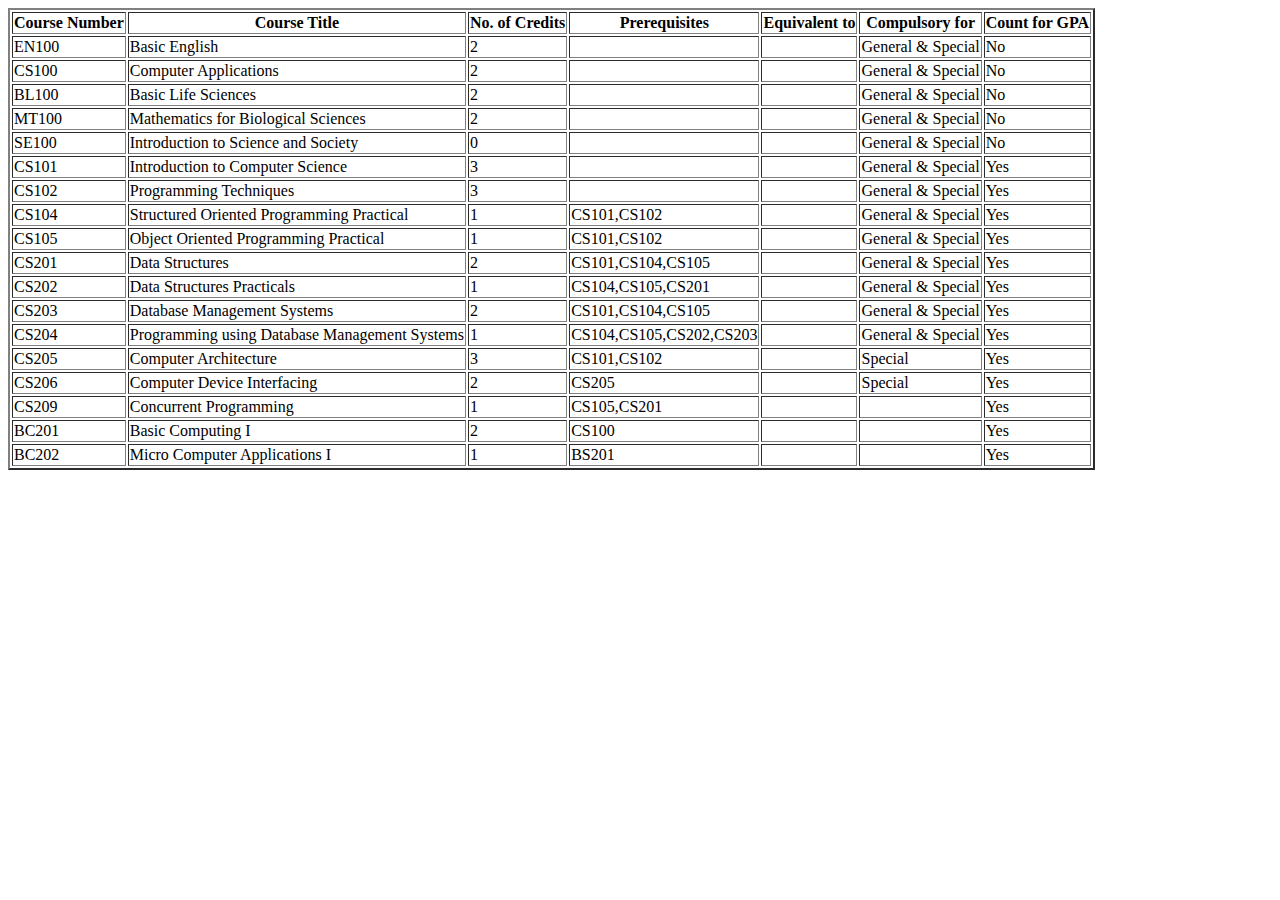
==== all_courses.html @ 05dc8b3b "basic functionality" ====
<!DOCTYPE html>
<html>

<head>
    <title>GPA Calc</title>

    <script type="text/javascript" src="./js/jquery-1.11.0.min.js"></script>

    <script type="text/javascript">
        $(function () {

            $.getJSON('./data/courses.json', function (data) {
                $.each(data.courses, function (i, c) {
                    var compulsory = ""
                    if (c.compulsory_for.indexOf("general") != -1) compulsory += "General"
                    if (c.compulsory_for.indexOf("|") != -1) compulsory += " & "
                    if (c.compulsory_for.indexOf("special") != -1) compulsory += " Special"

                    var countForGpa = c.count_for_gpa ? "Yes" : "No"

                    var tblRow = "<tr>" + "<td>" + c.code + "</td>" + "<td>" + c.title + "</td>" + "<td>" +
                        c.credits + "</td>" + "<td>" + c.prerequisites + "</td>" + "<td>" + c.equivalent +
                        "</td>" + "<td>" + compulsory + "</td>" + "<td>" + countForGpa + "</td>" + "</tr>"
                    $(tblRow).appendTo("#coursedata tbody");
                });
            });
        });
    </script>

</head>

<body>
    <div class="wrapper">
        <table id="coursedata" border="2">
            <thead>
                <th>Course Number</th>
                <th>Course Title</th>
                <th>No. of Credits</th>
                <th>Prerequisites</th>
                <th>Equivalent to</th>
                <th>Compulsory for</th>
                <th>Count for GPA</th>
            </thead>
            <tbody>

            </tbody>
        </table>

    </div>

</body>

</html>
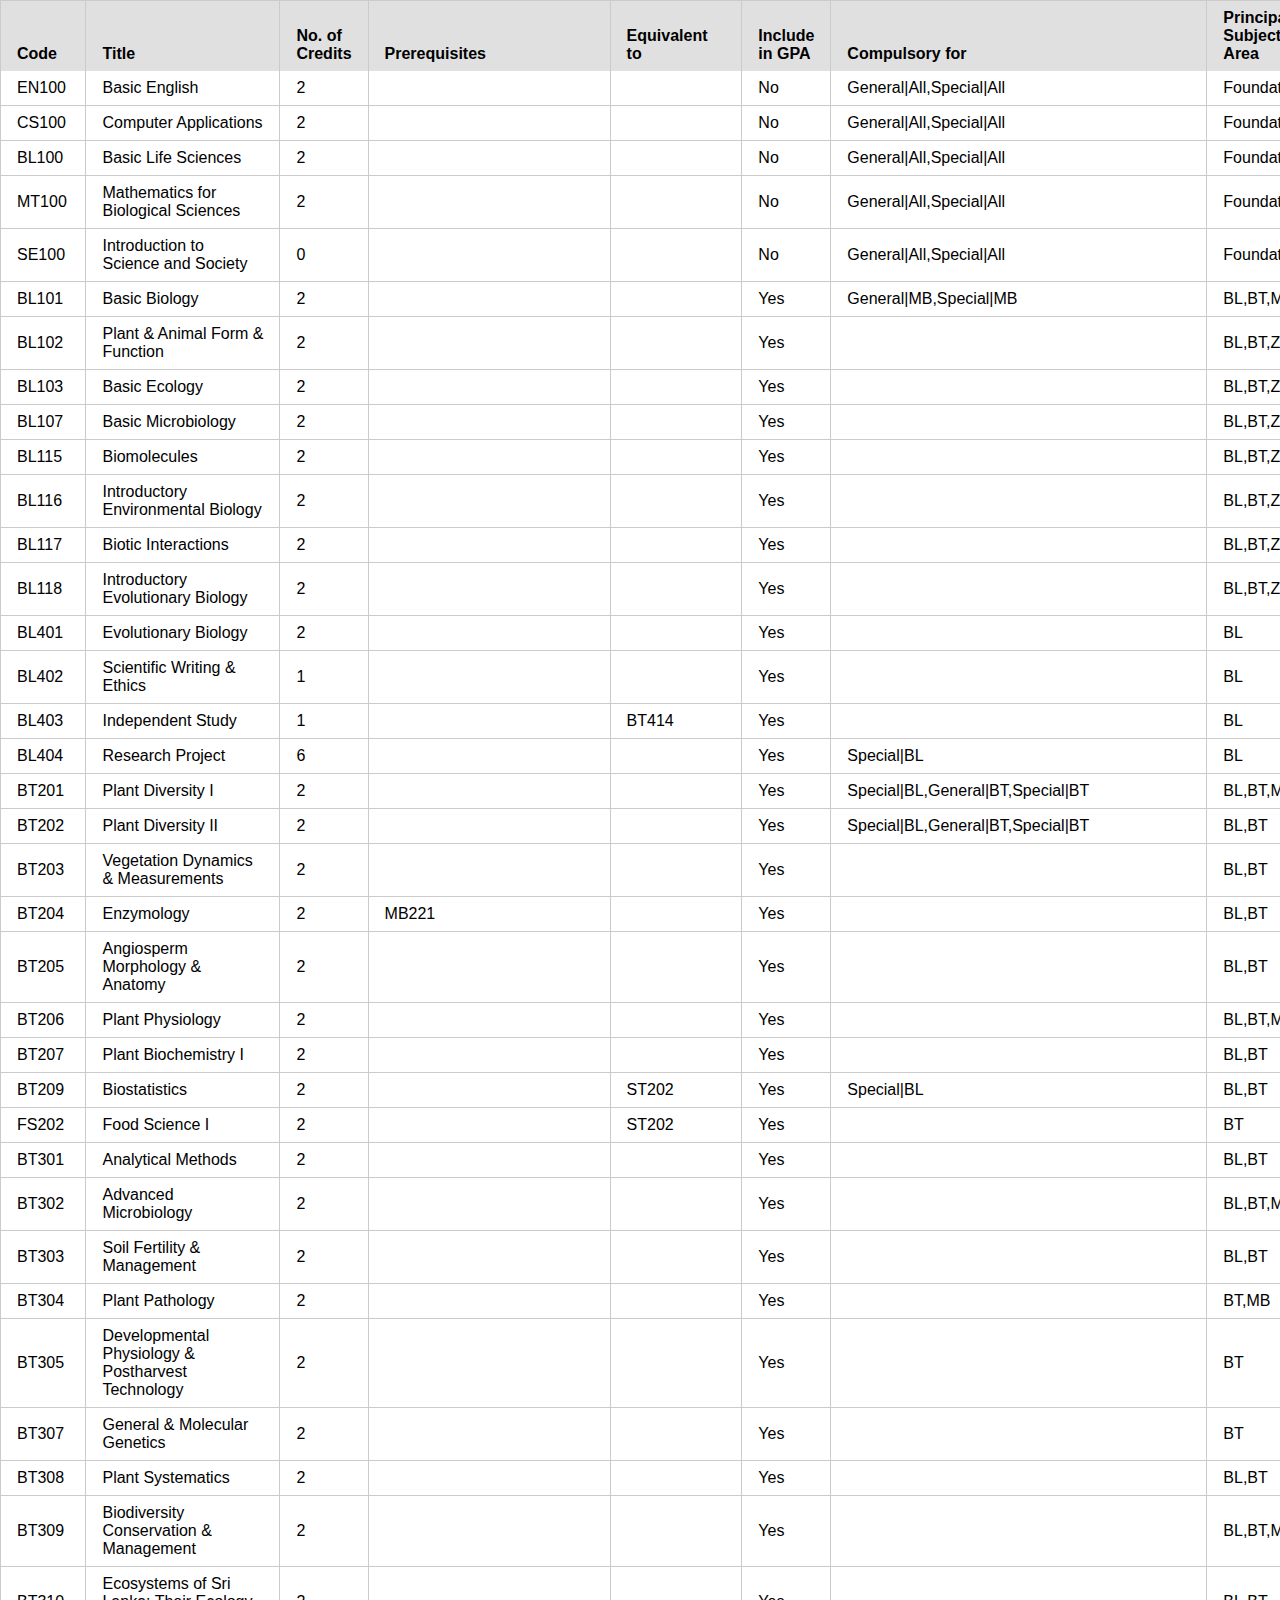
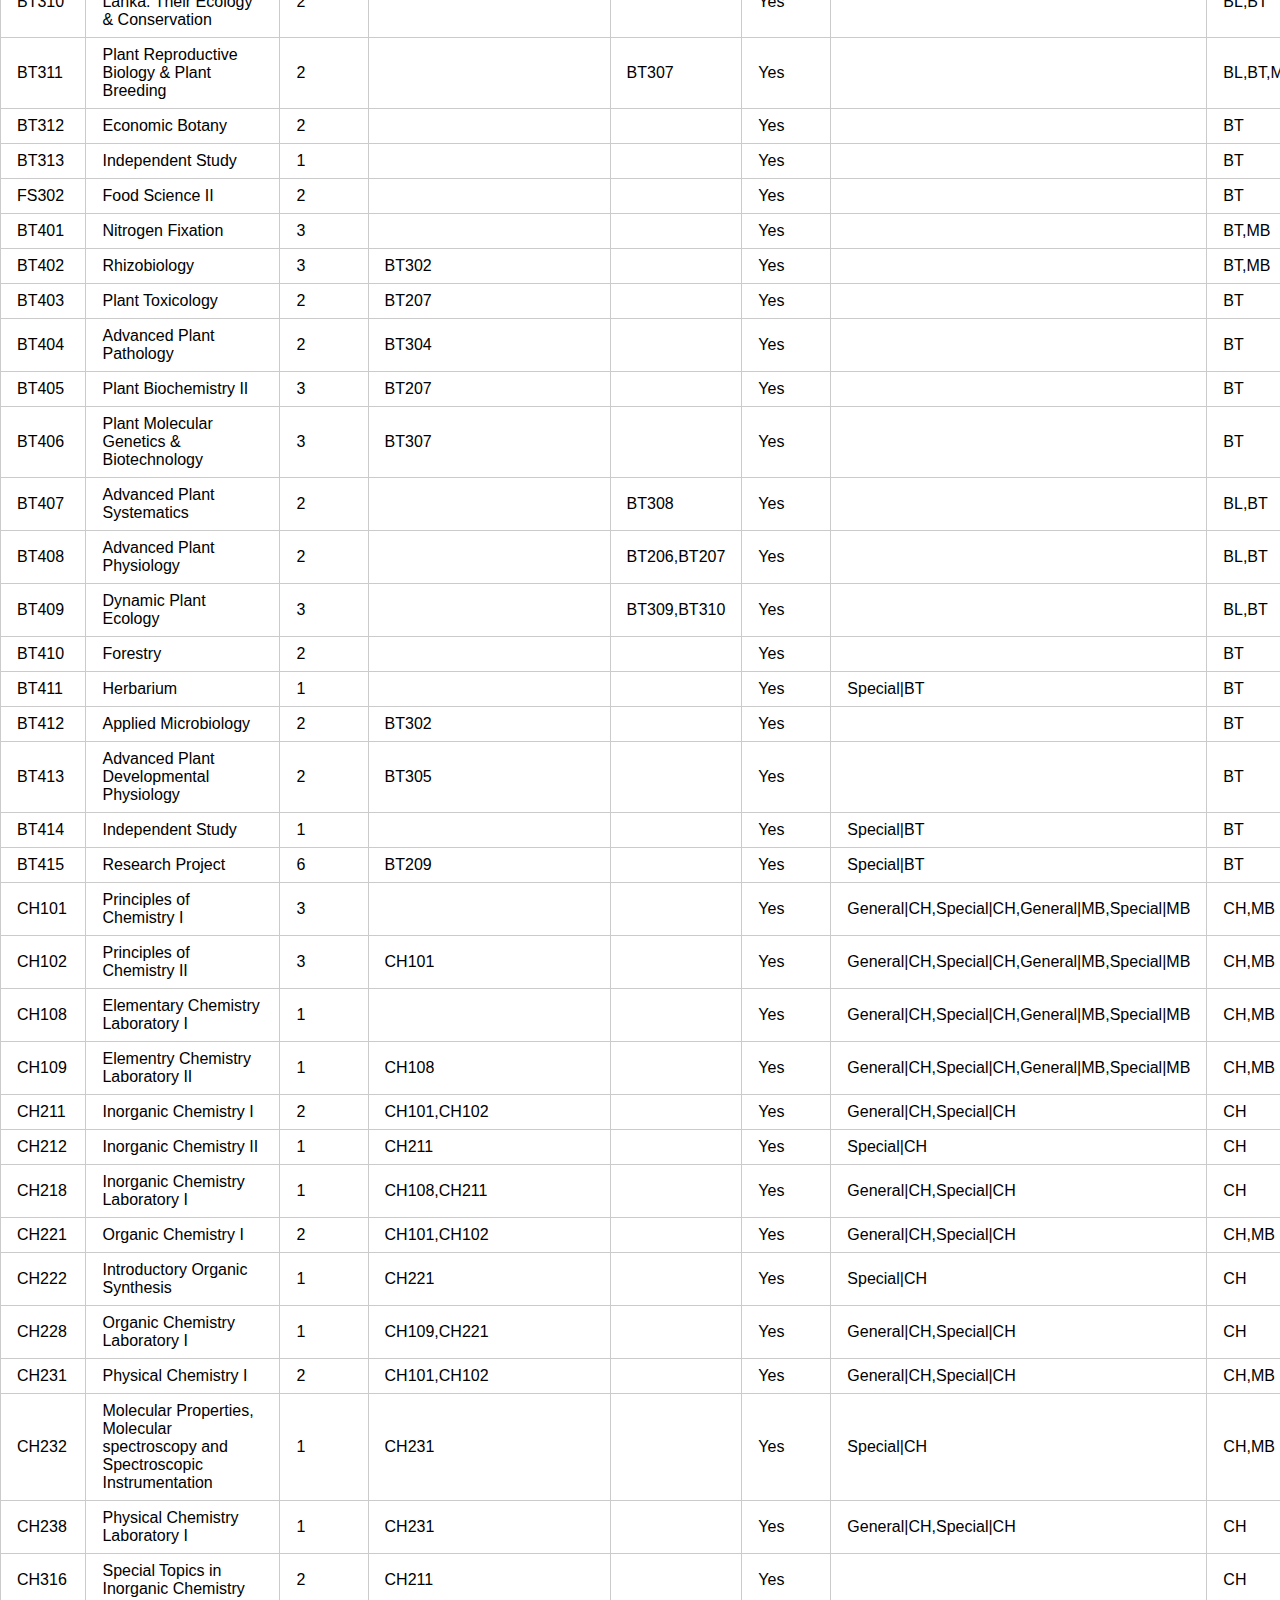
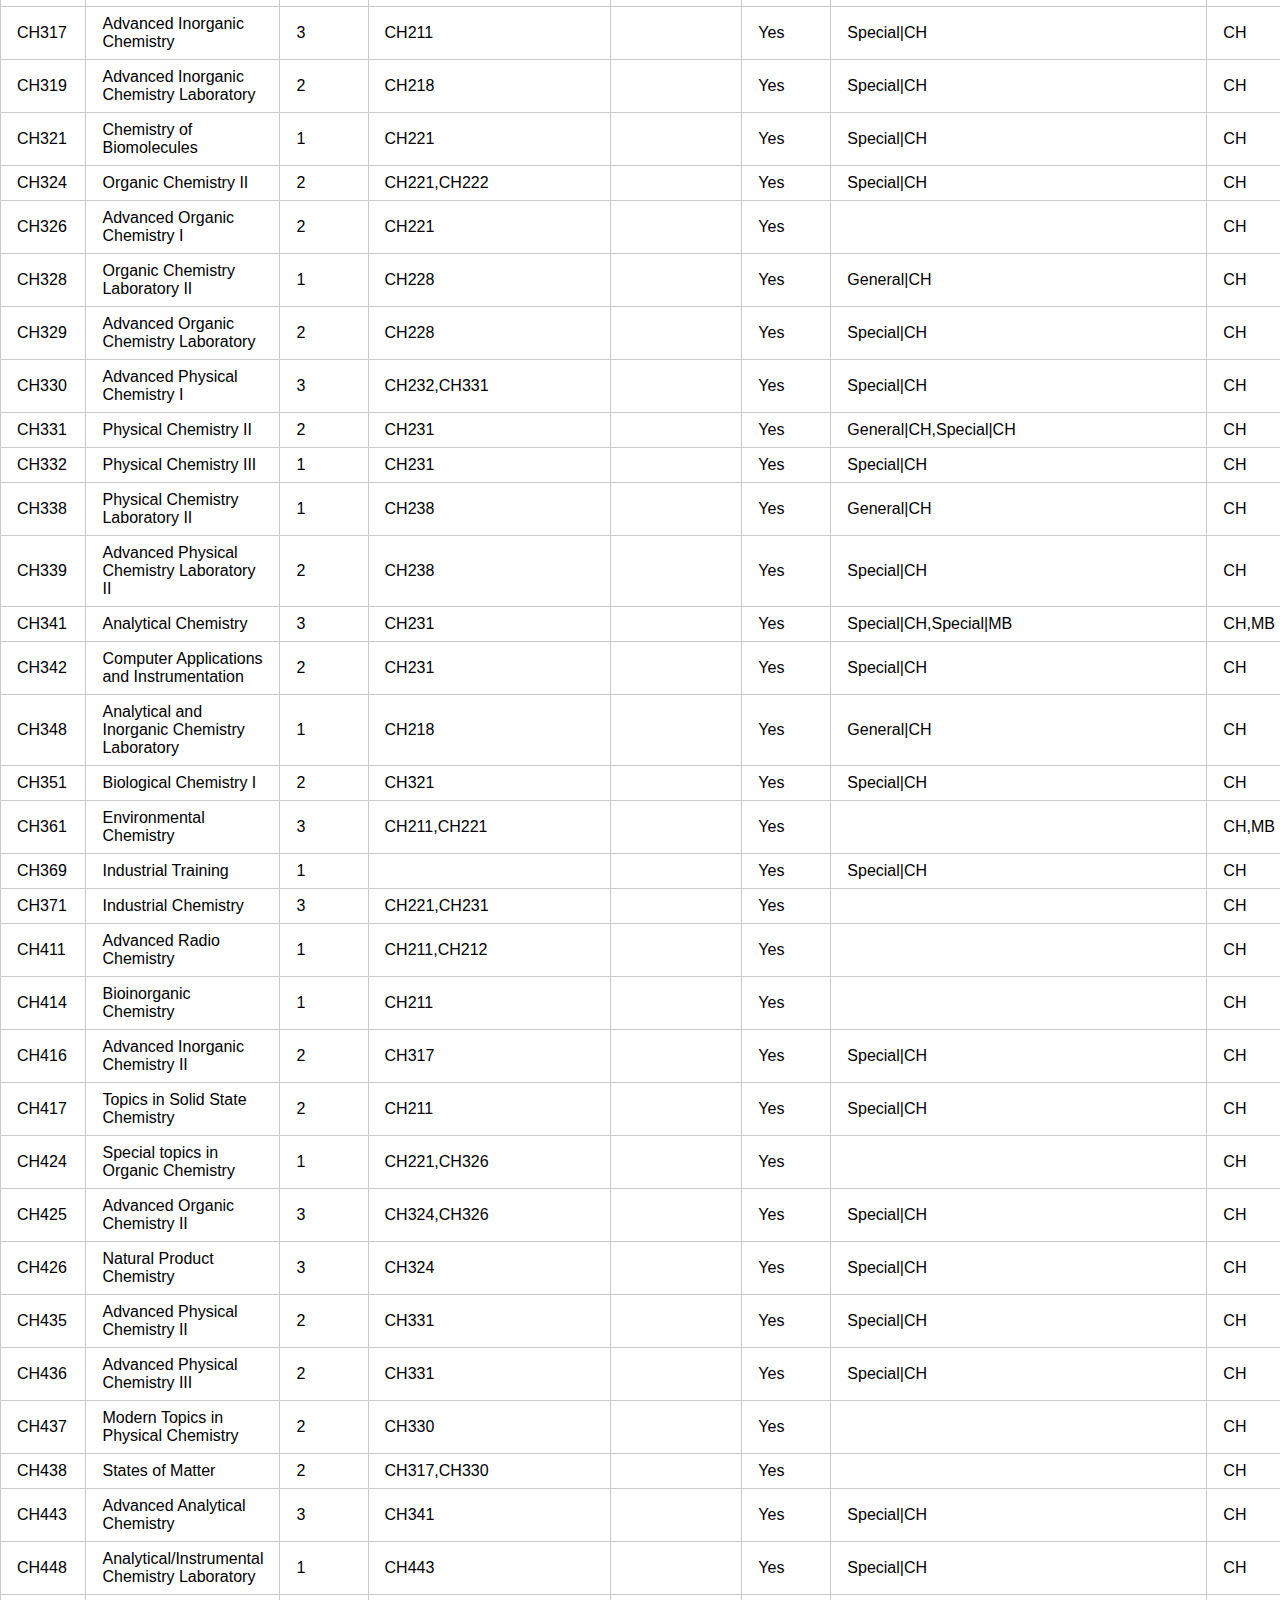
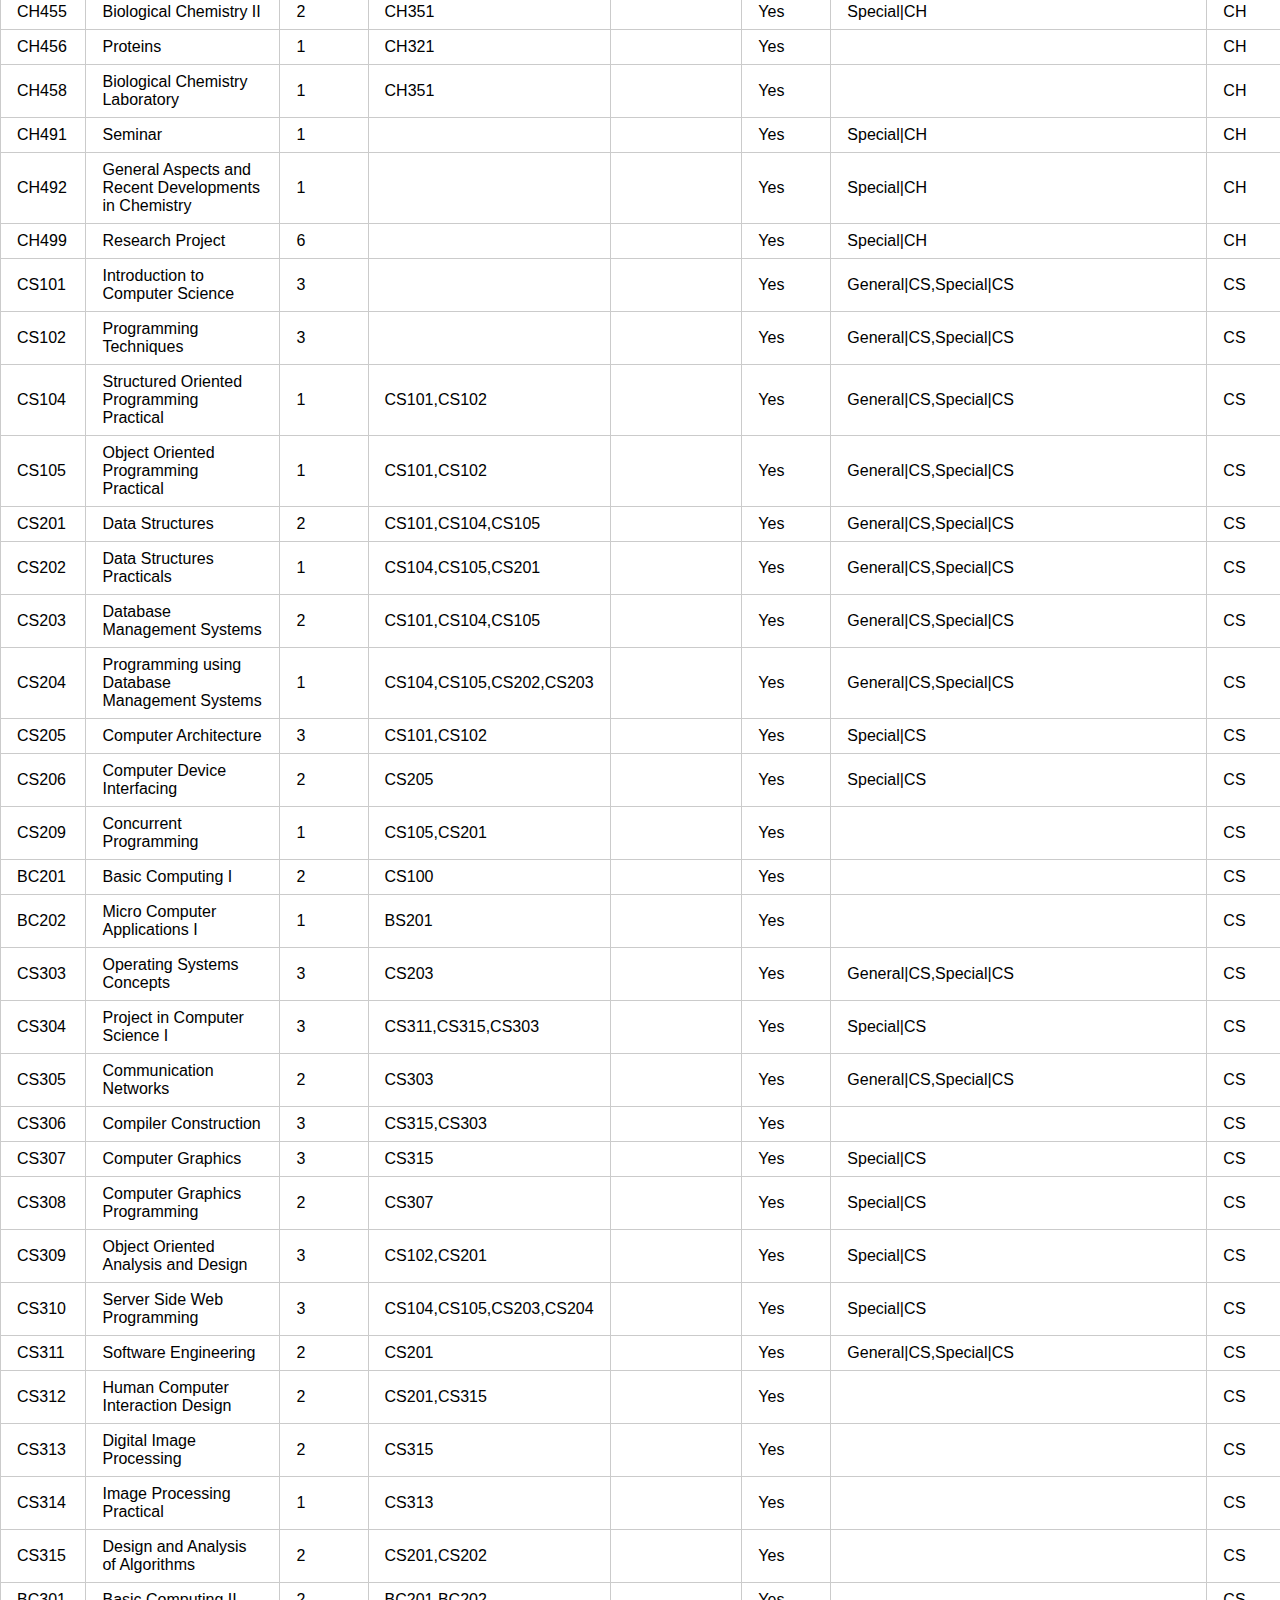
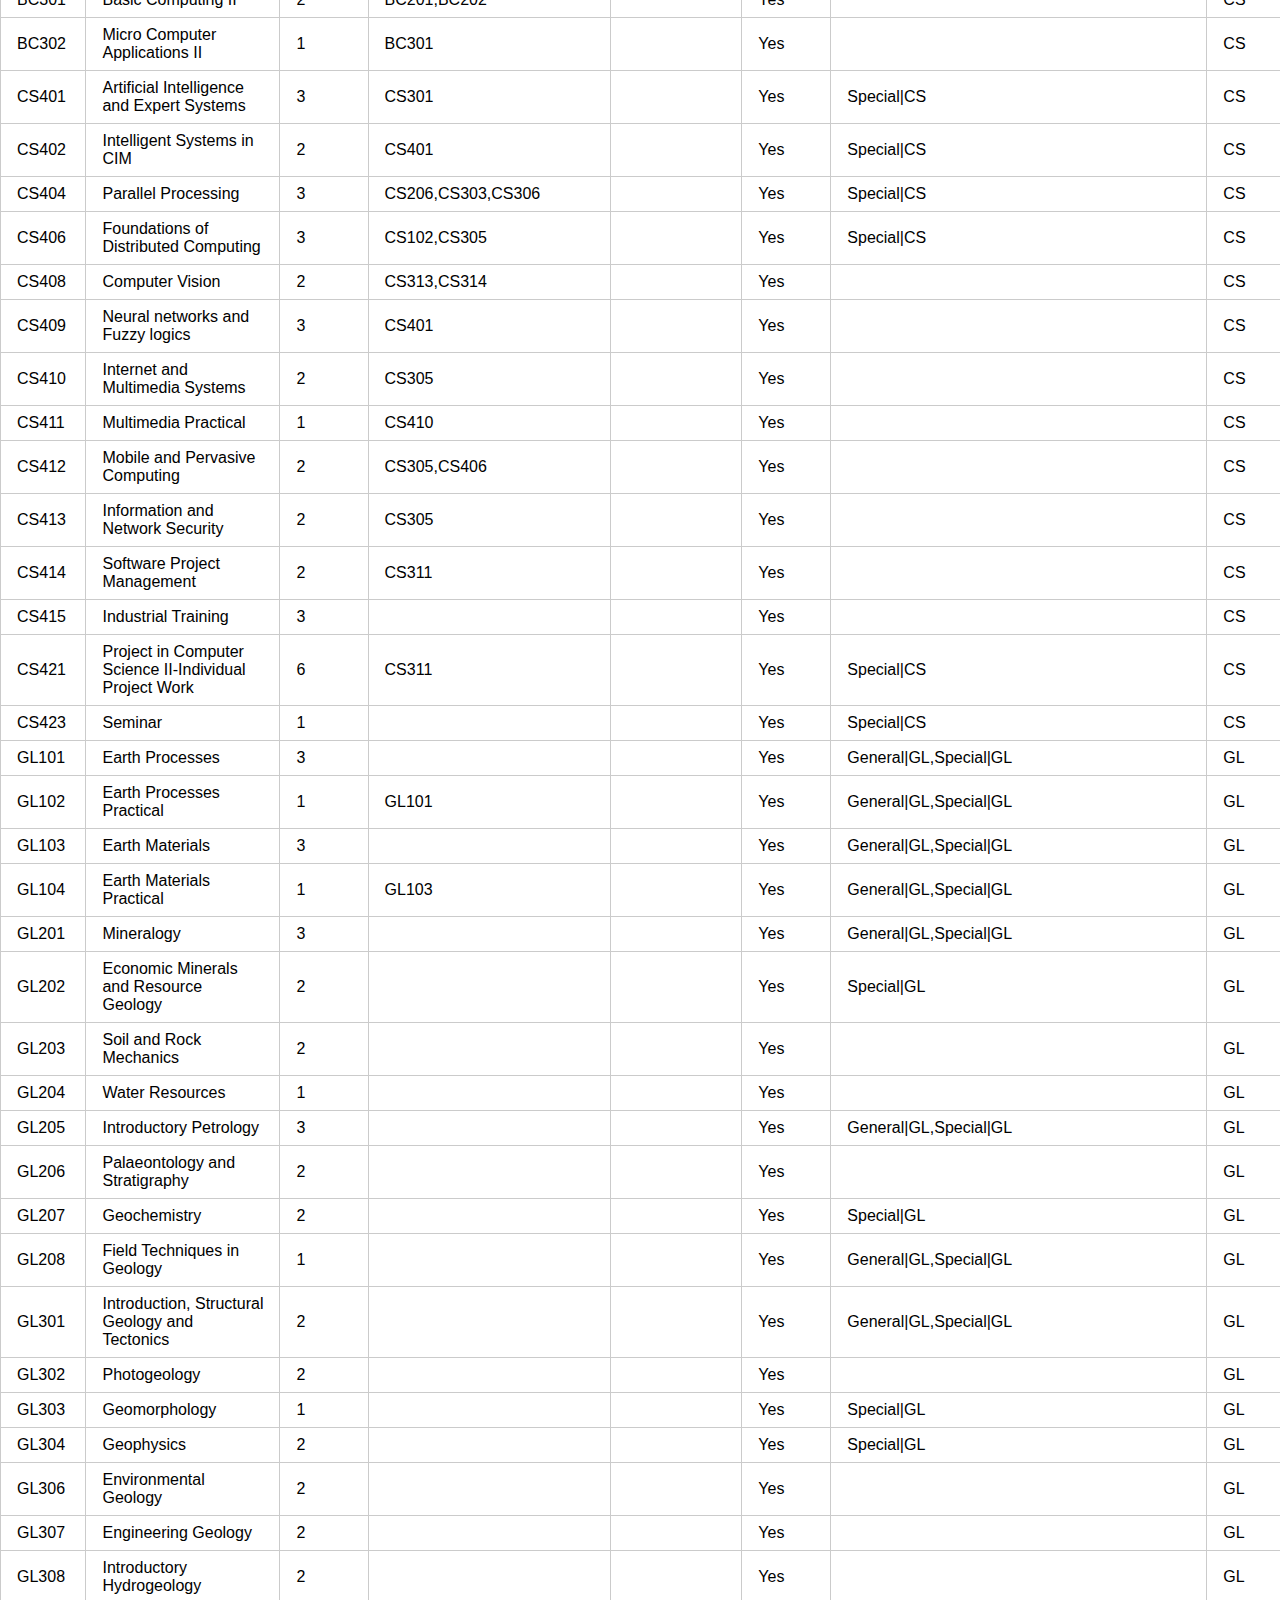
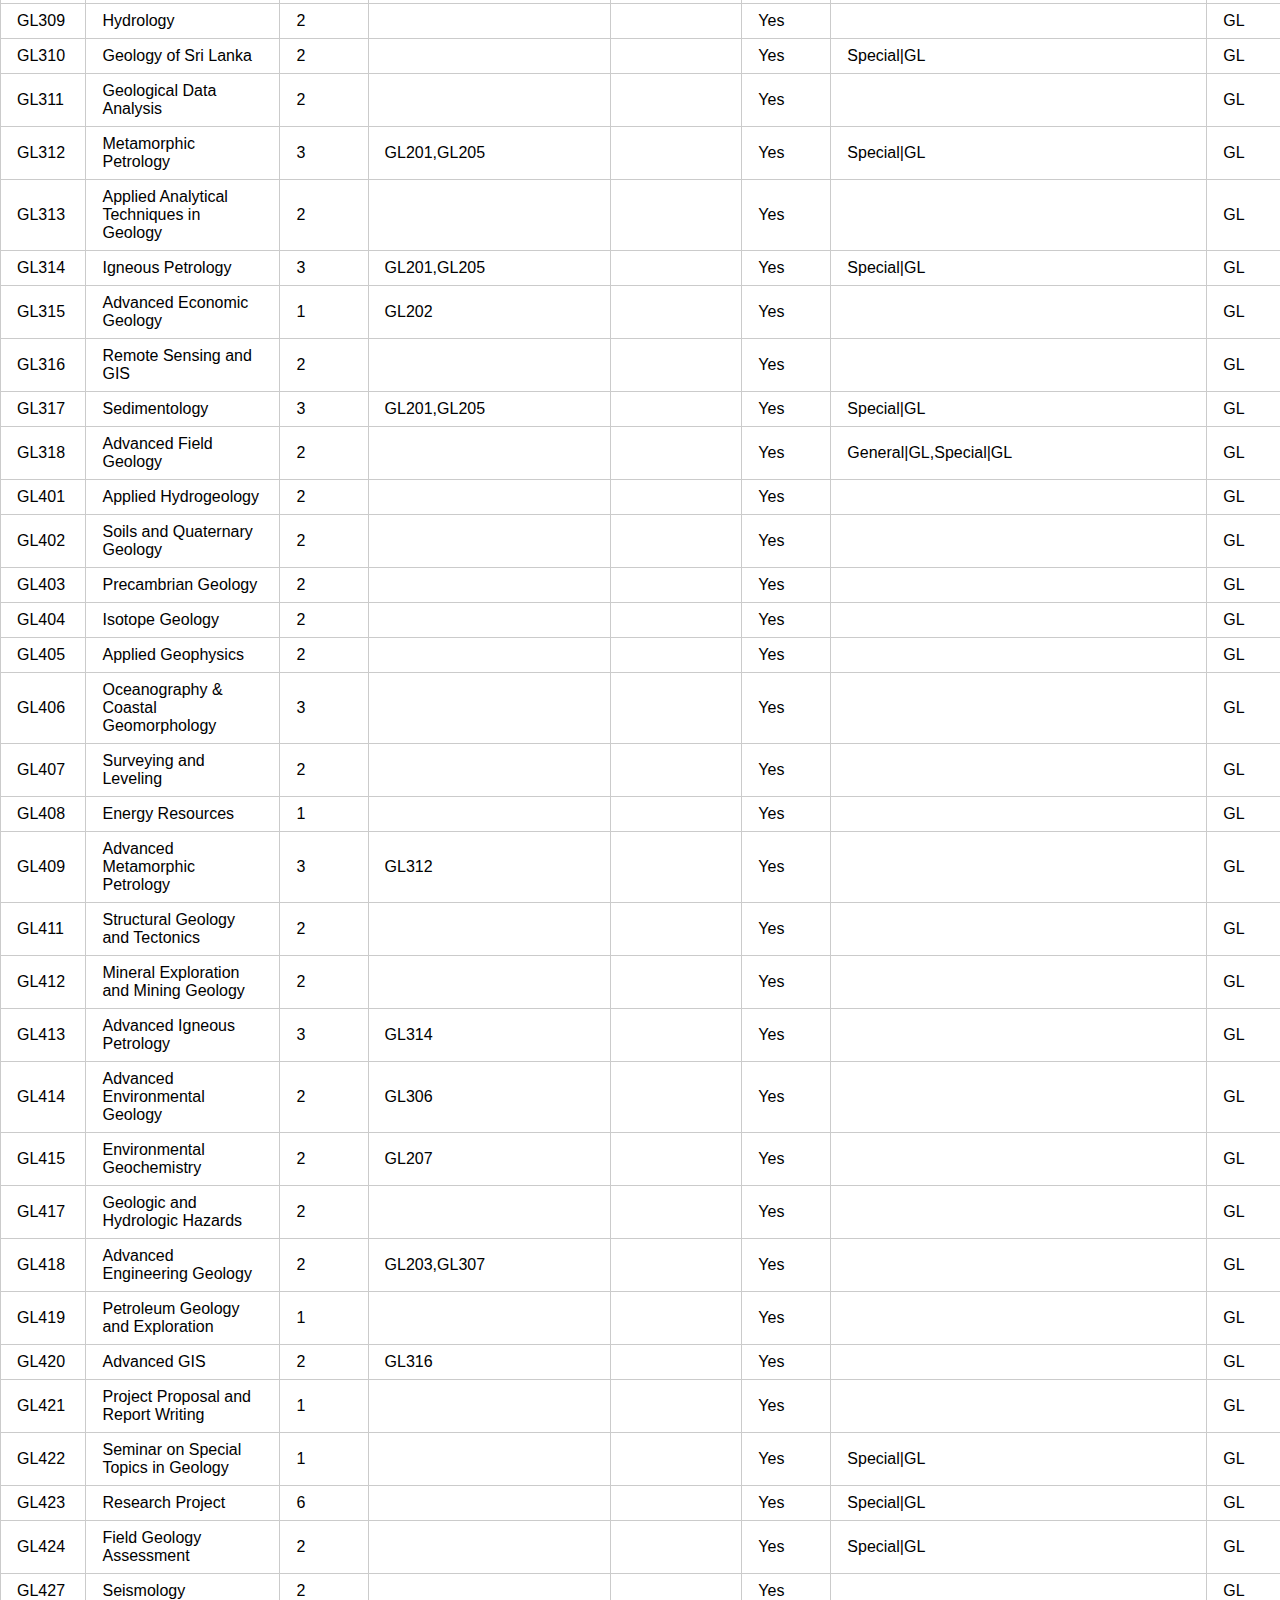
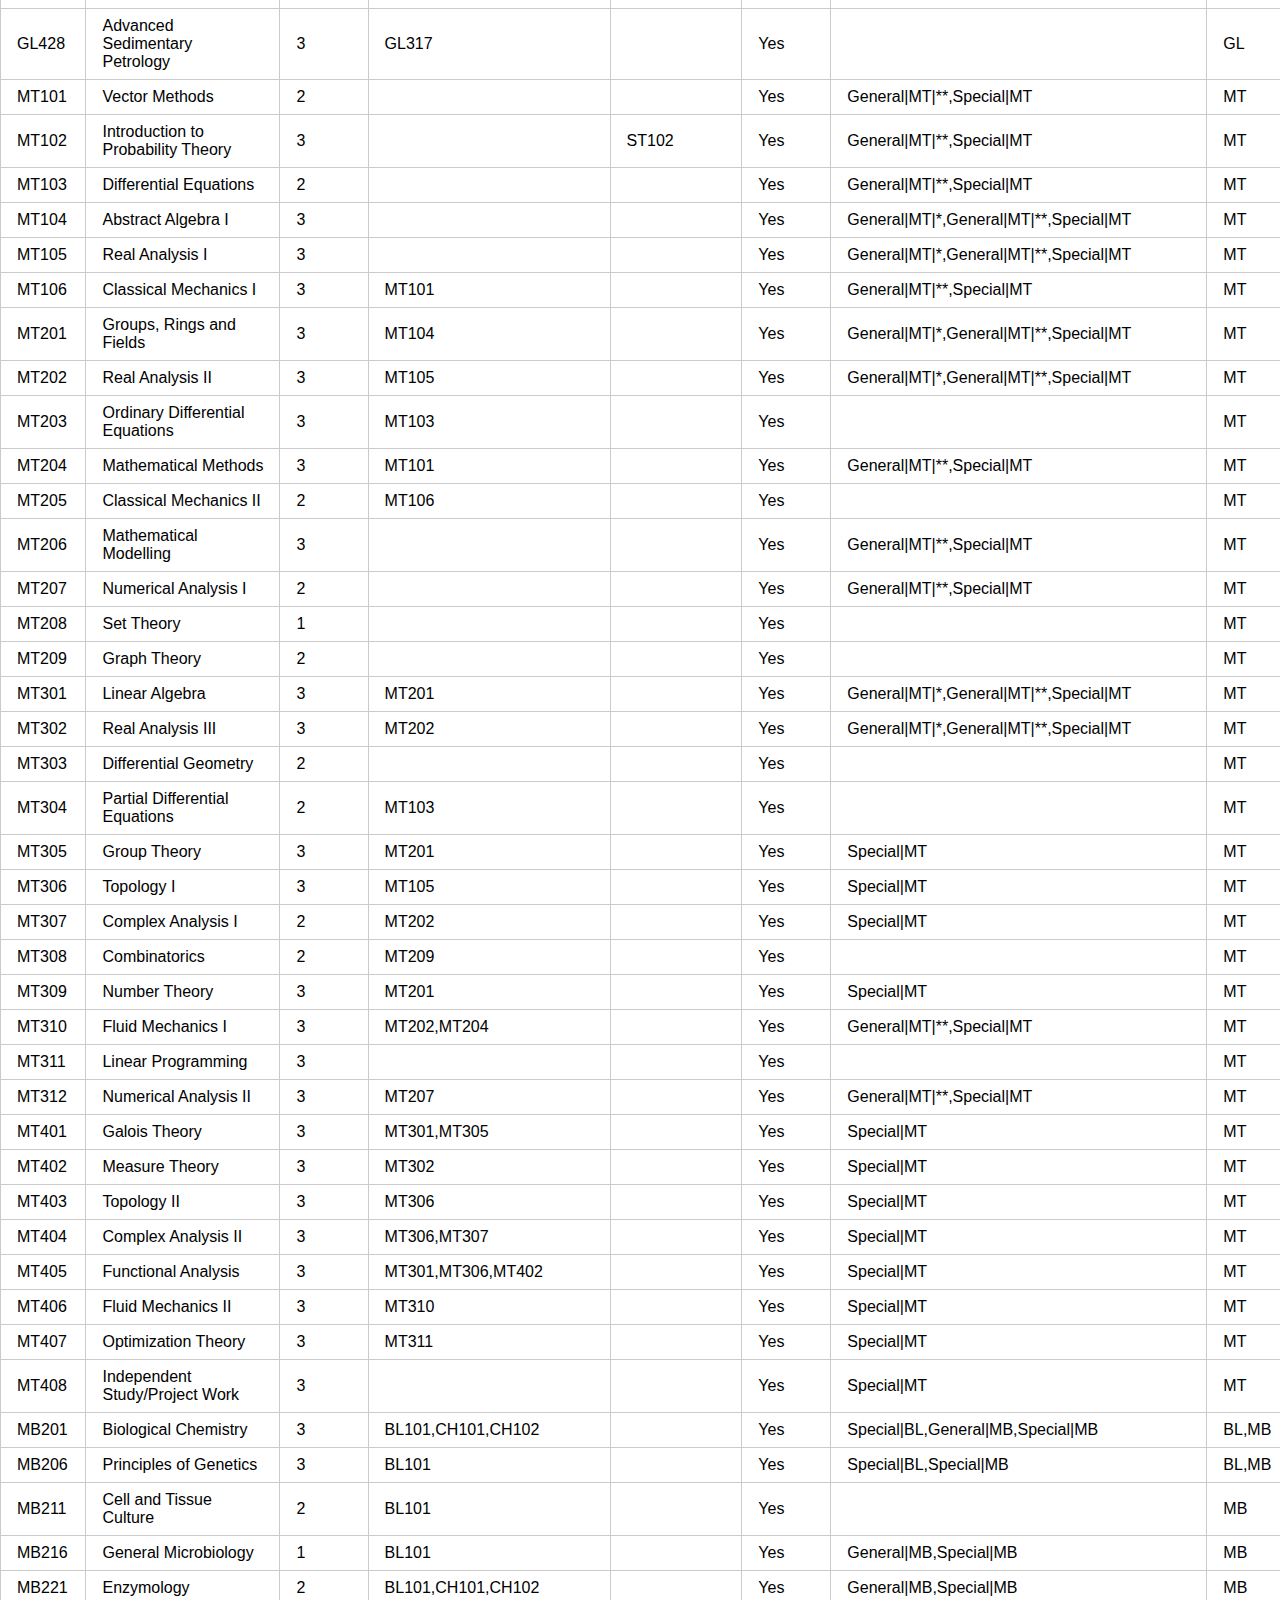
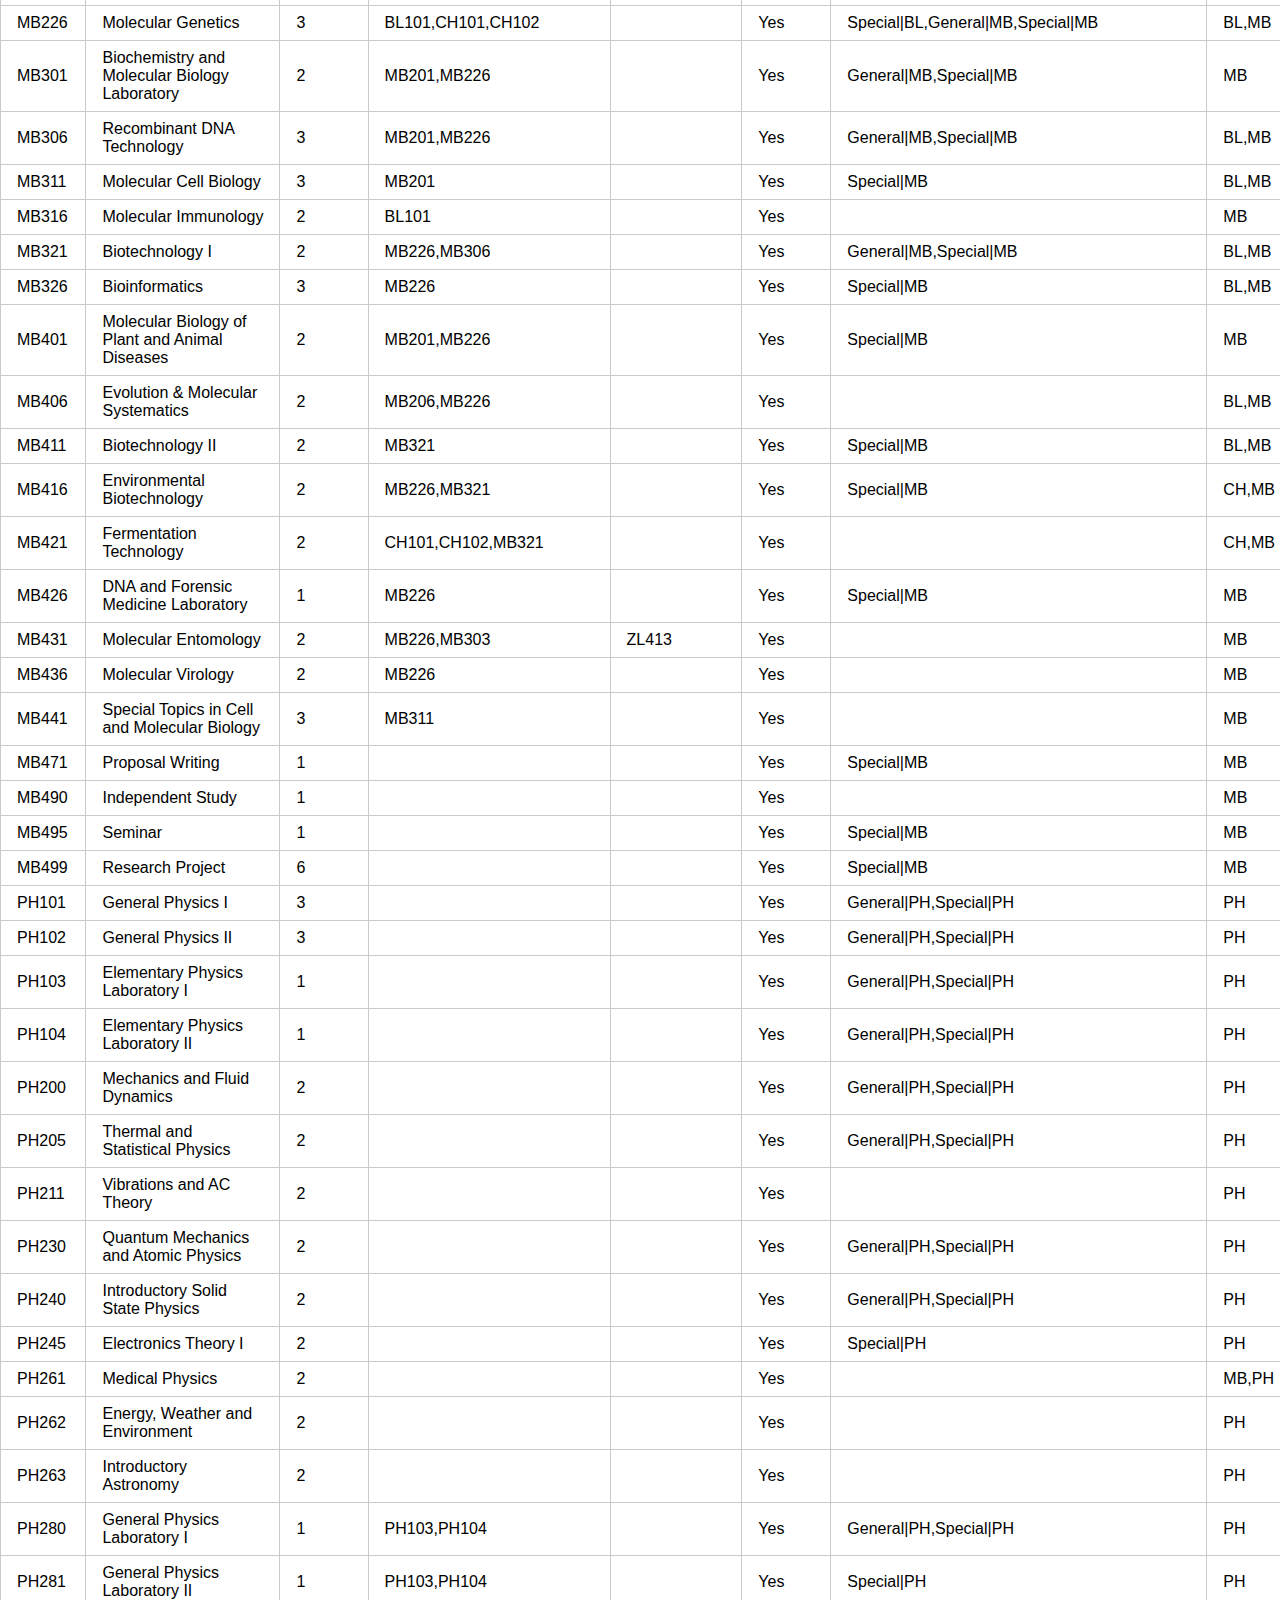
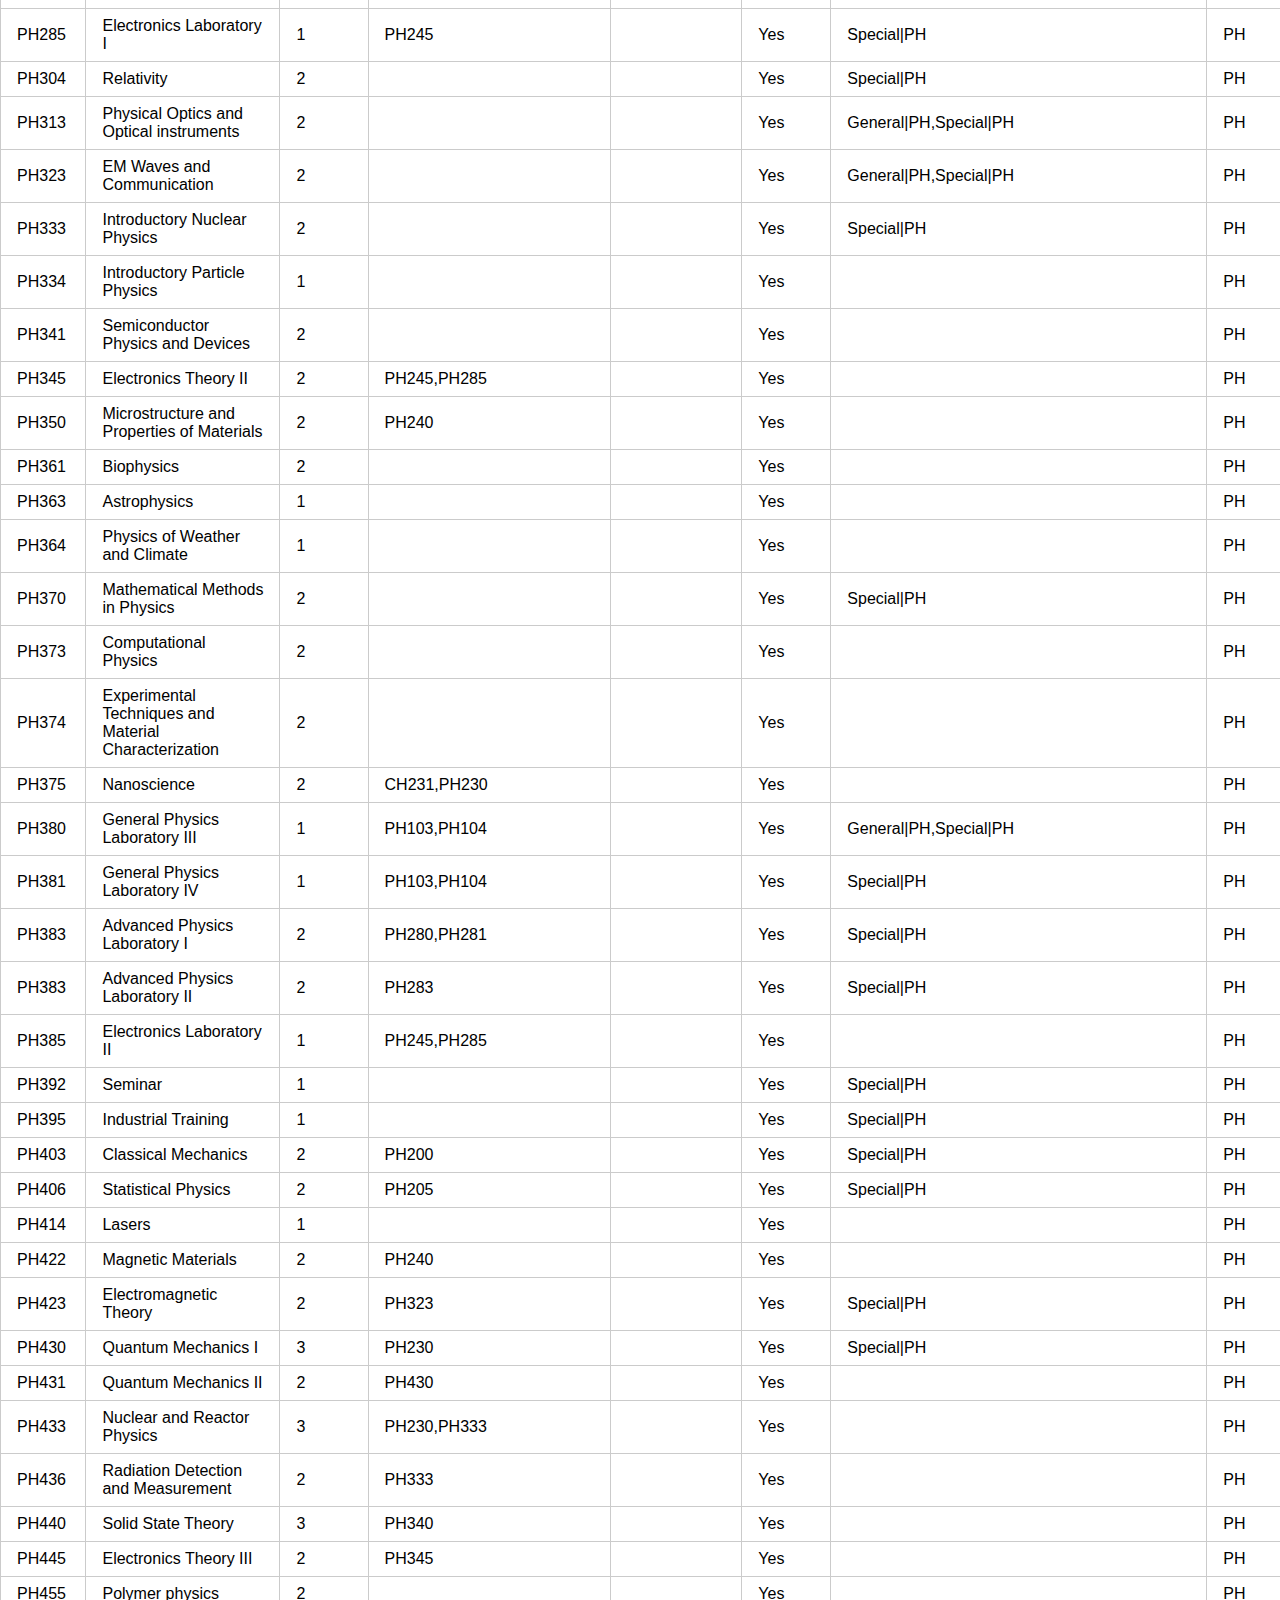
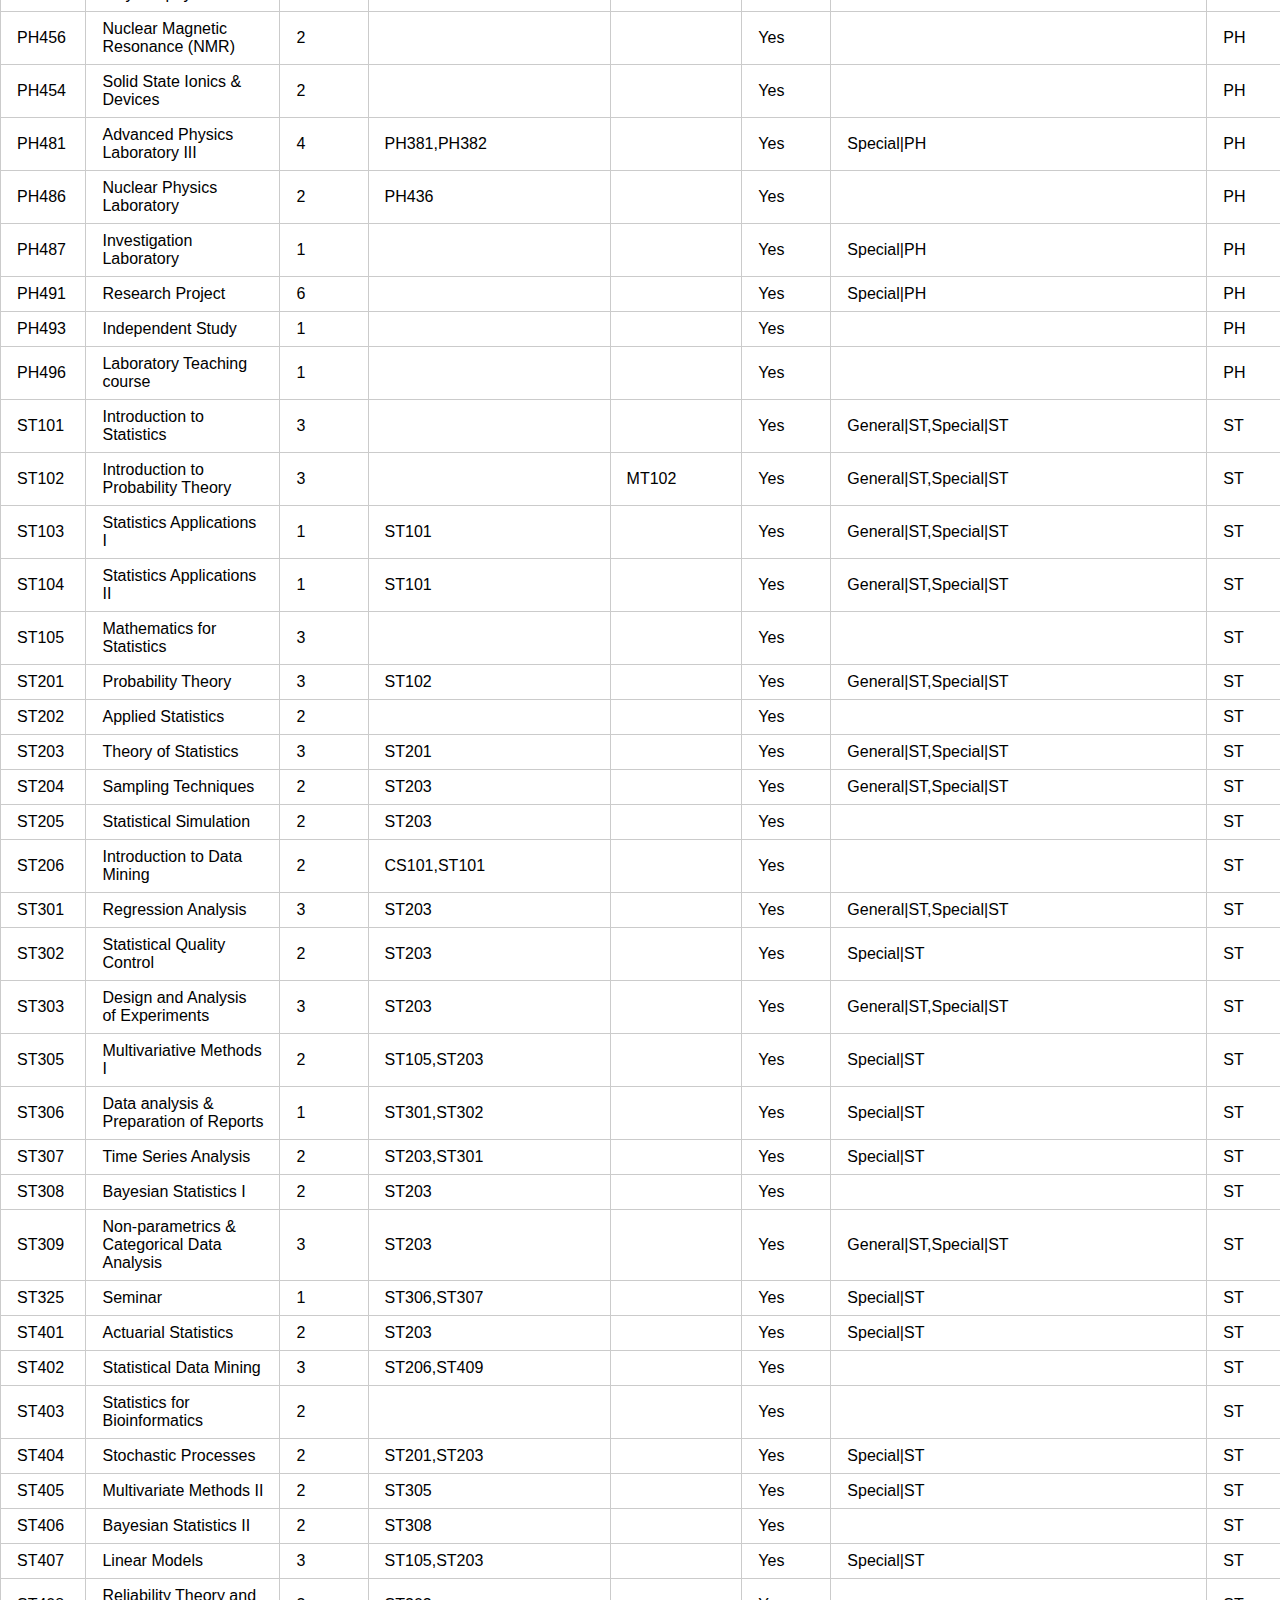
==== commit 4cab5bf2: "change to use new .js data files" ====
--- a/all_courses.html
+++ b/all_courses.html
@@ -2,52 +2,64 @@
 <html>
 
 <head>
-    <title>GPA Calc</title>
+    <meta charset="utf-8">
+    <meta name="viewport" content="width=device-width, initial-scale=1.0">
+    <title>Courses - GPA Calc</title>
 
-    <script type="text/javascript" src="./js/jquery-1.11.0.min.js"></script>
-
-    <script type="text/javascript">
-        $(function () {
-
-            $.getJSON('./data/courses.json', function (data) {
-                $.each(data.courses, function (i, c) {
-                    var compulsory = ""
-                    if (c.compulsory_for.indexOf("general") != -1) compulsory += "General"
-                    if (c.compulsory_for.indexOf("|") != -1) compulsory += " & "
-                    if (c.compulsory_for.indexOf("special") != -1) compulsory += " Special"
-
-                    var countForGpa = c.count_for_gpa ? "Yes" : "No"
-
-                    var tblRow = "<tr>" + "<td>" + c.code + "</td>" + "<td>" + c.title + "</td>" + "<td>" +
-                        c.credits + "</td>" + "<td>" + c.prerequisites + "</td>" + "<td>" + c.equivalent +
-                        "</td>" + "<td>" + compulsory + "</td>" + "<td>" + countForGpa + "</td>" + "</tr>"
-                    $(tblRow).appendTo("#coursedata tbody");
-                });
-            });
-        });
-    </script>
-
+    <link rel="stylesheet" href="./stylesheets/pure-min.css">
 </head>
 
 <body>
-    <div class="wrapper">
-        <table id="coursedata" border="2">
-            <thead>
-                <th>Course Number</th>
-                <th>Course Title</th>
-                <th>No. of Credits</th>
-                <th>Prerequisites</th>
-                <th>Equivalent to</th>
-                <th>Compulsory for</th>
-                <th>Count for GPA</th>
-            </thead>
-            <tbody>
-
-            </tbody>
-        </table>
-
+    <div class="pure-g">
+        <div class="pure-u-5-5">
+            <table id="courses_table" class="pure-table pure-table-bordered">
+                <thead>
+                    <th>Code</th>
+                    <th>Title</th>
+                    <th>No. of Credits</th>
+                    <th>Prerequisites</th>
+                    <th>Equivalent to</th>
+                    <th>Include in GPA</th>
+                    <th>Compulsory for</th>
+                    <th>Principal Subject Area</th>
+                </thead>
+                <tbody>
+                </tbody>
+            </table>
+        </div>
     </div>
 
+    <!-- data -->
+    <script type="text/javascript" src="./data/courses.js"></script>
+
+    <!-- logic -->
+    <script type="text/javascript">
+        for (var i = 0; i < courses.length; ++i) {
+            var course = courses[i];
+
+            var tbody = document.getElementById("courses_table").getElementsByTagName("TBODY")[0];
+
+            var rowCount = tbody.rows.length;
+            var row = tbody.insertRow(rowCount);
+
+            // Code
+            row.insertCell(0).appendChild(document.createTextNode(courses[i].code));
+            // Title
+            row.insertCell(1).appendChild(document.createTextNode(courses[i].title));
+            // Credits
+            row.insertCell(2).appendChild(document.createTextNode(courses[i].credits));
+            // Prerequisites
+            row.insertCell(3).appendChild(document.createTextNode(courses[i].prerequisites));
+            // Equivalent
+            row.insertCell(4).appendChild(document.createTextNode(courses[i].equivalent));
+            // Include In GPA
+            row.insertCell(5).appendChild(document.createTextNode((!courses[i].exclude_from_gpa) ? "Yes" : "No"));
+            // Compulsory for Degree
+            row.insertCell(6).appendChild(document.createTextNode(courses[i].compulsory_for_degree));
+            // CPrincipal Subject Area
+            row.insertCell(7).appendChild(document.createTextNode(courses[i].principal_subject_area));
+        }
+    </script>
 </body>
 
 </html>
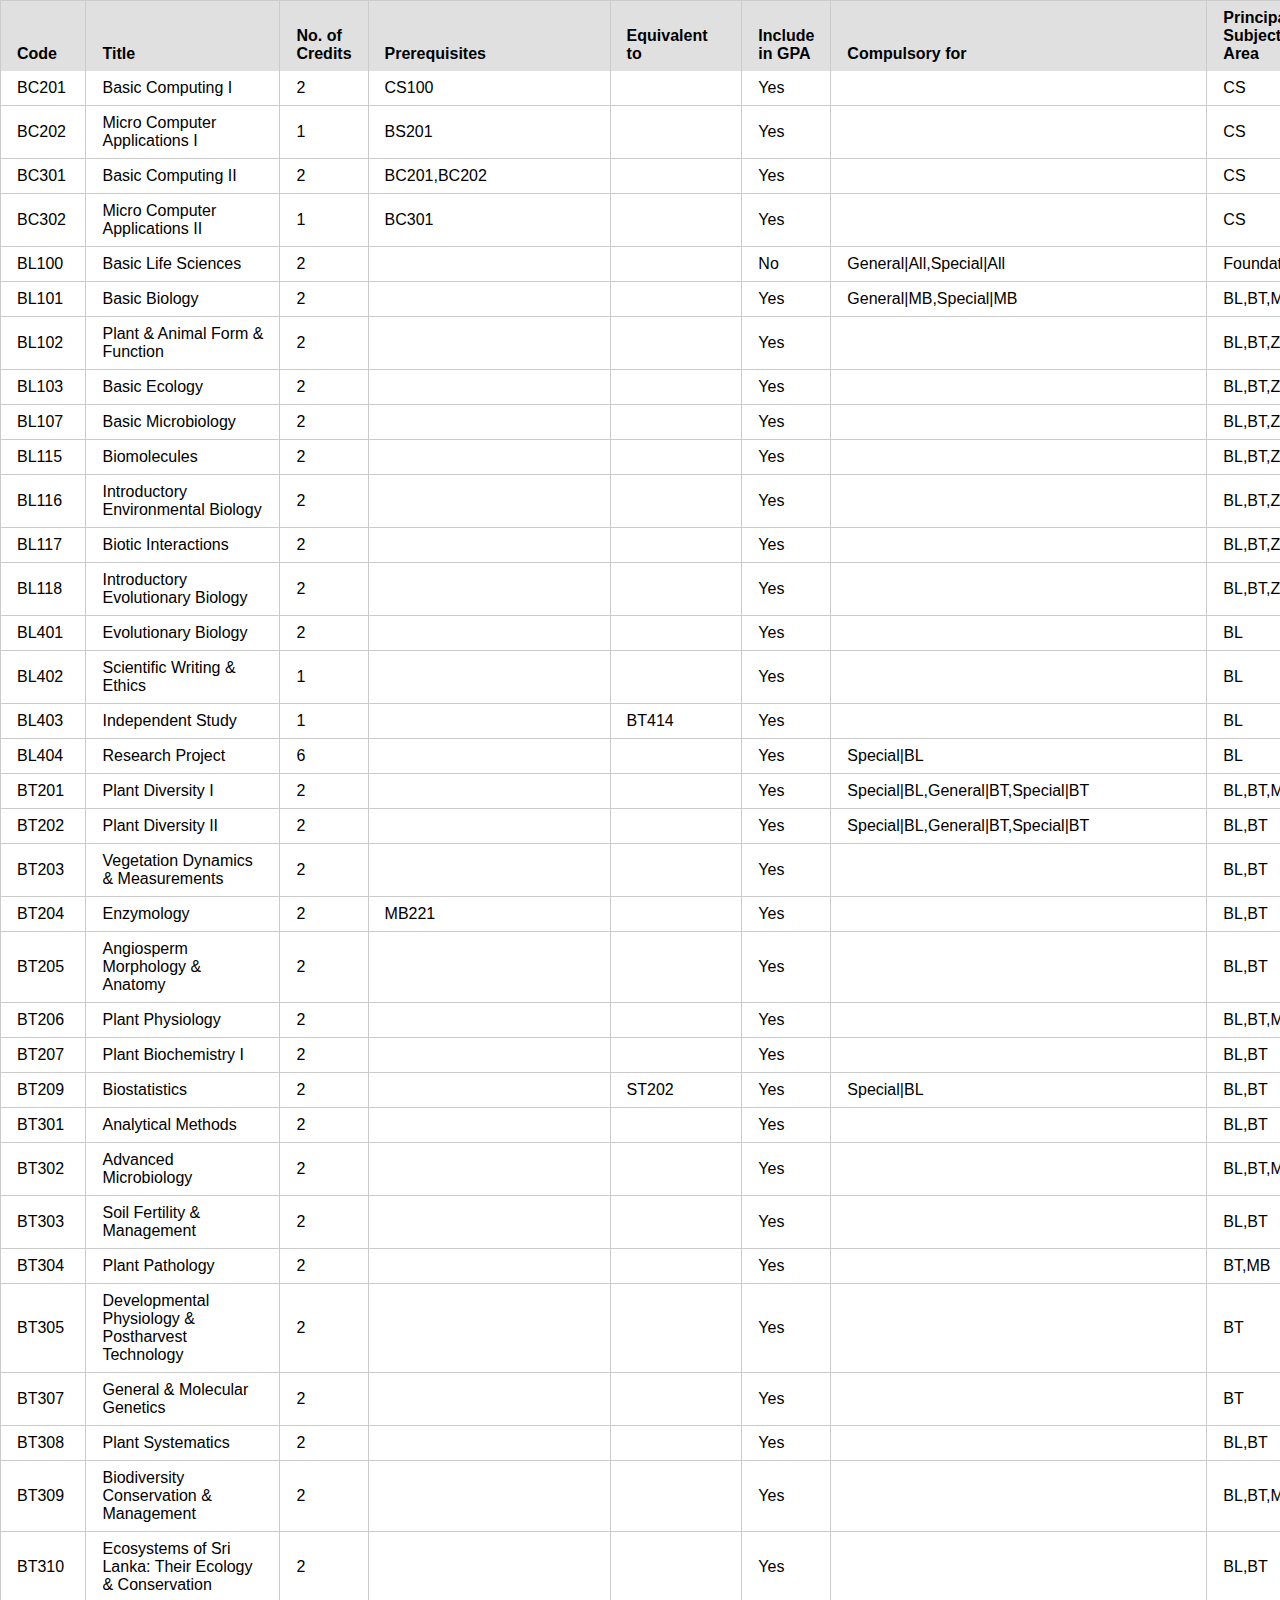
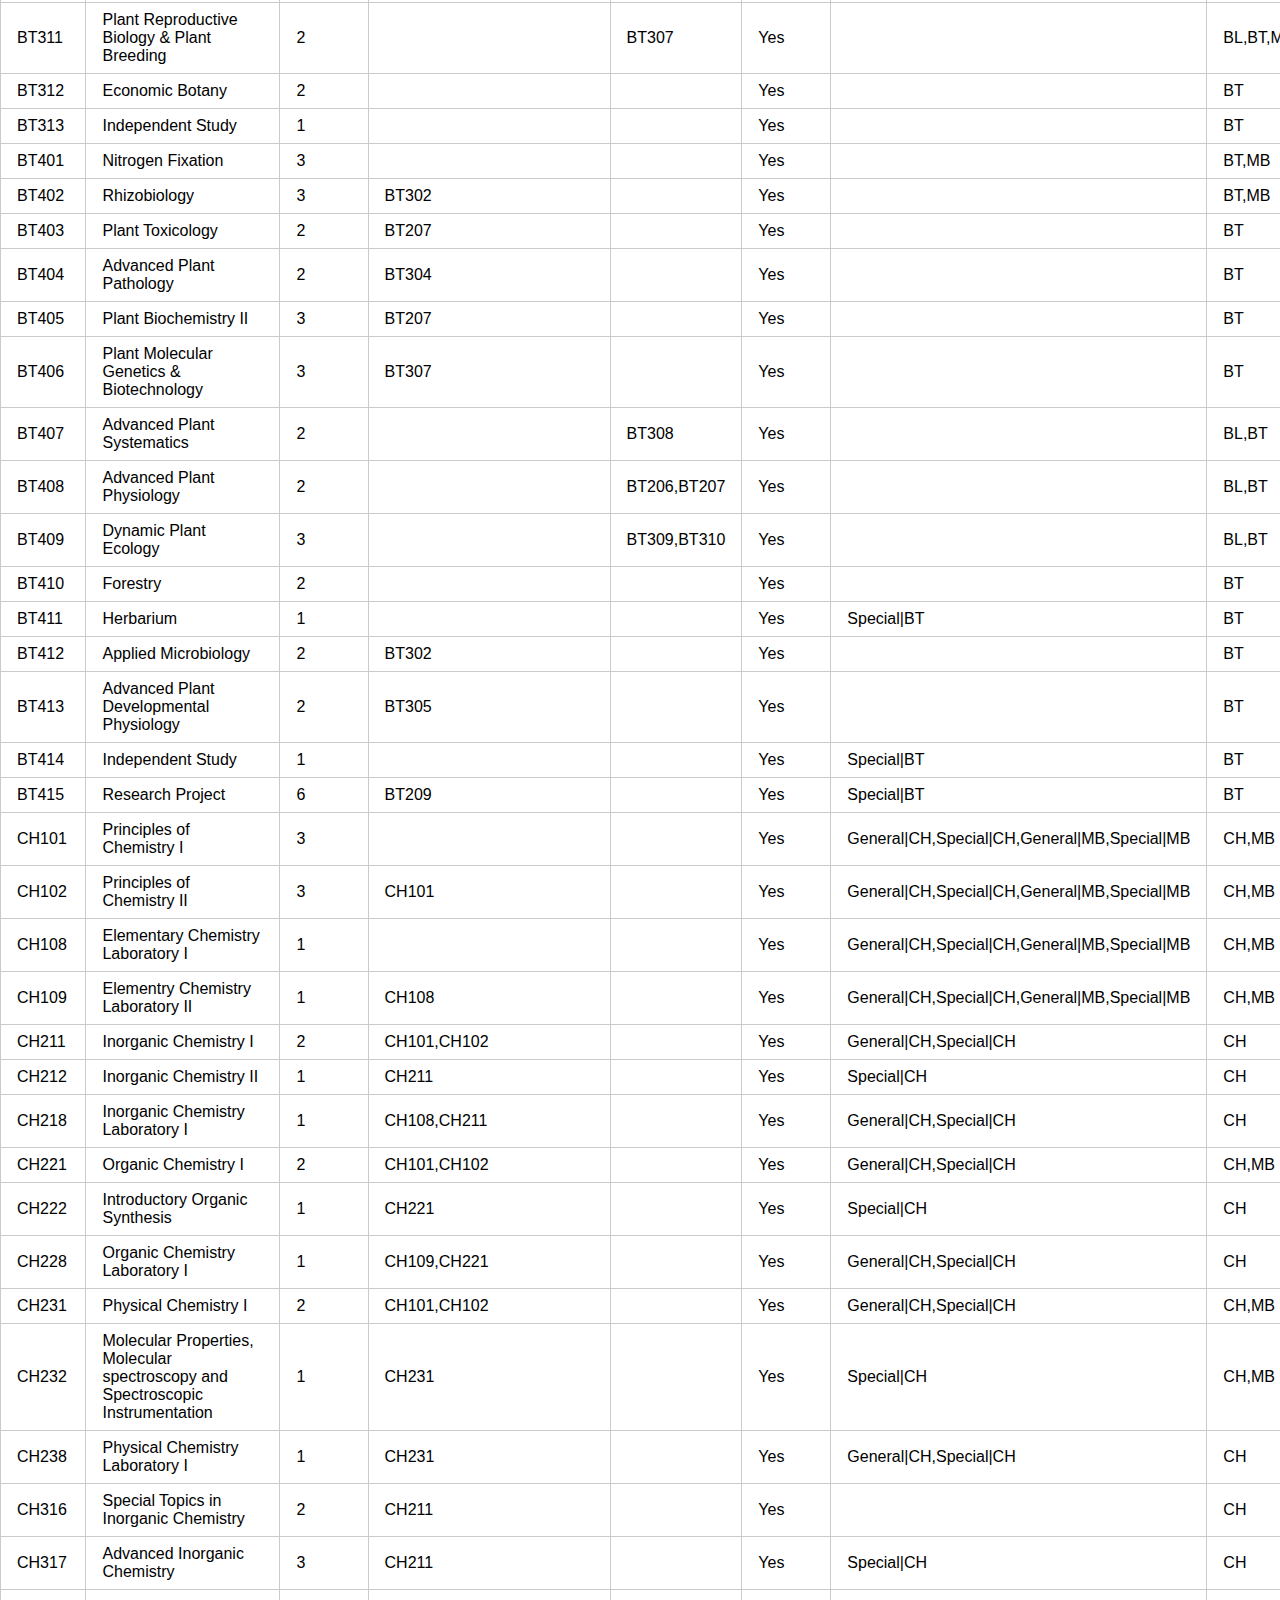
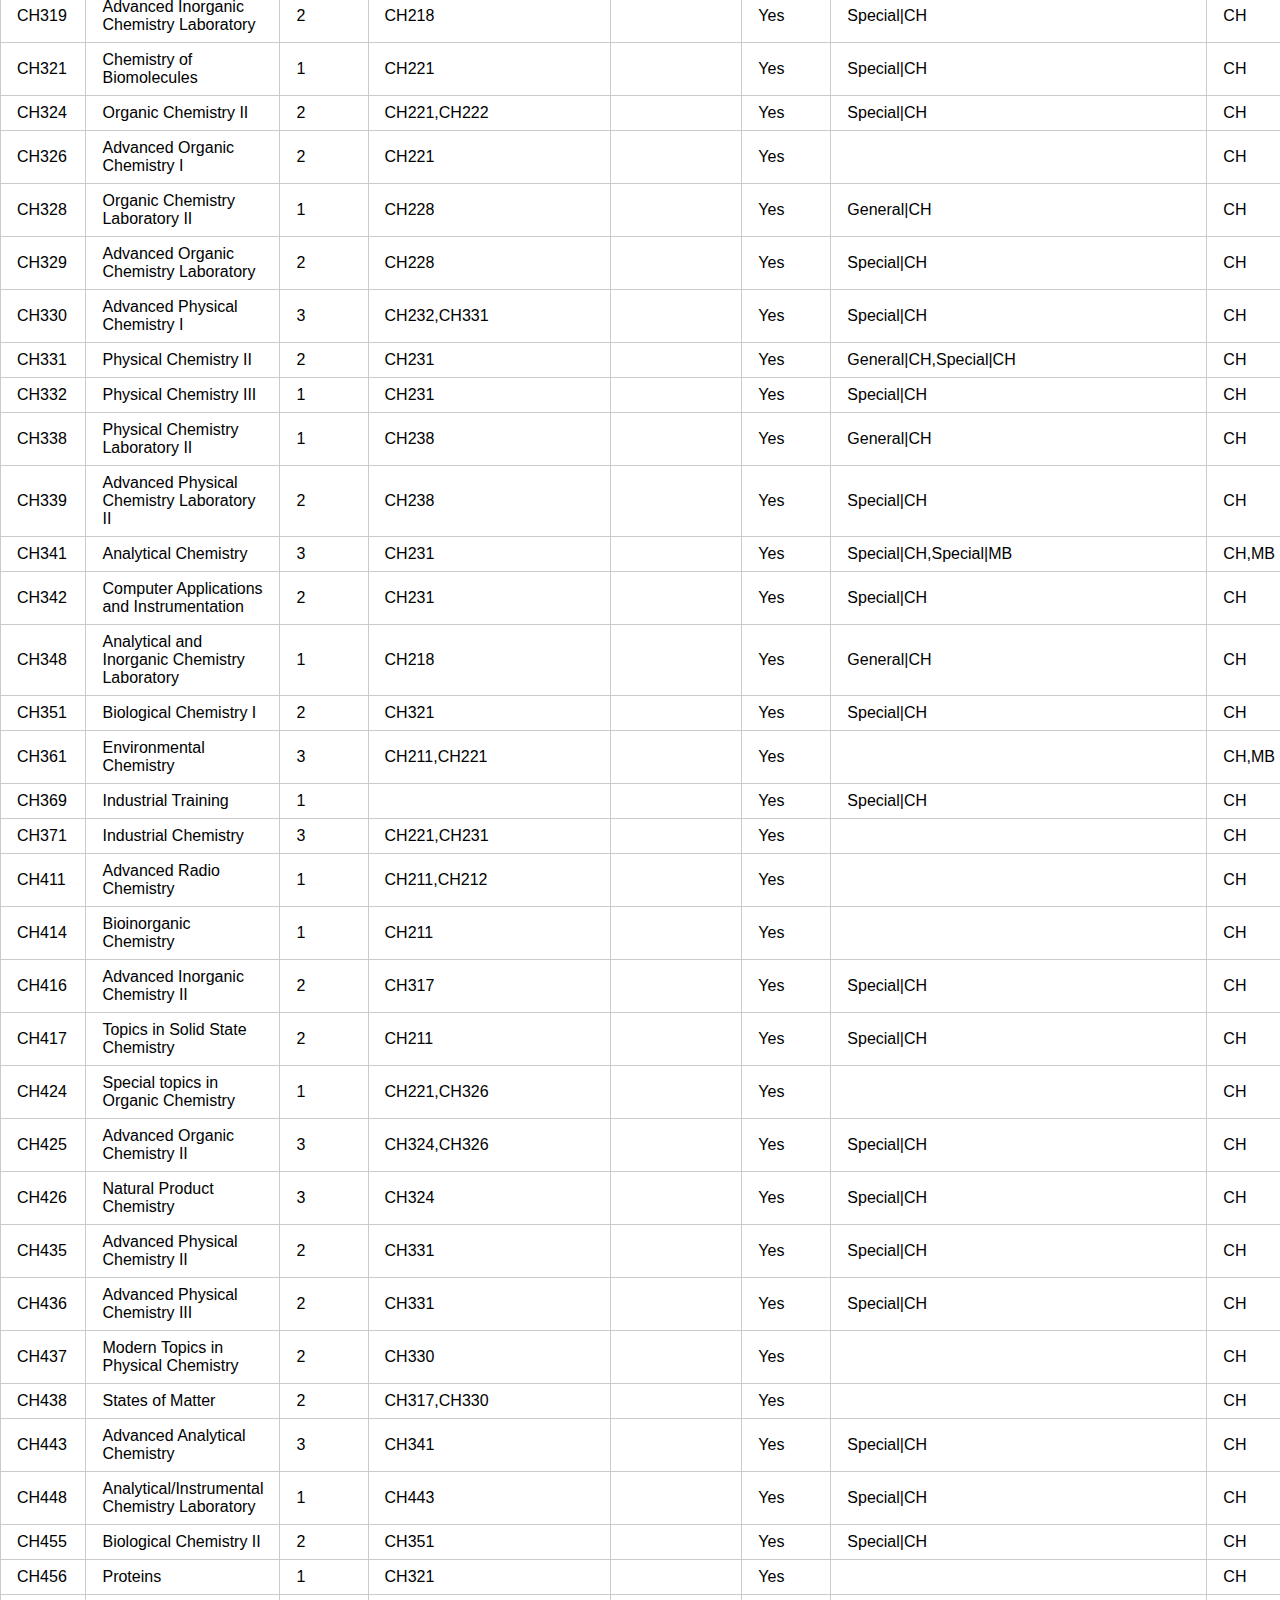
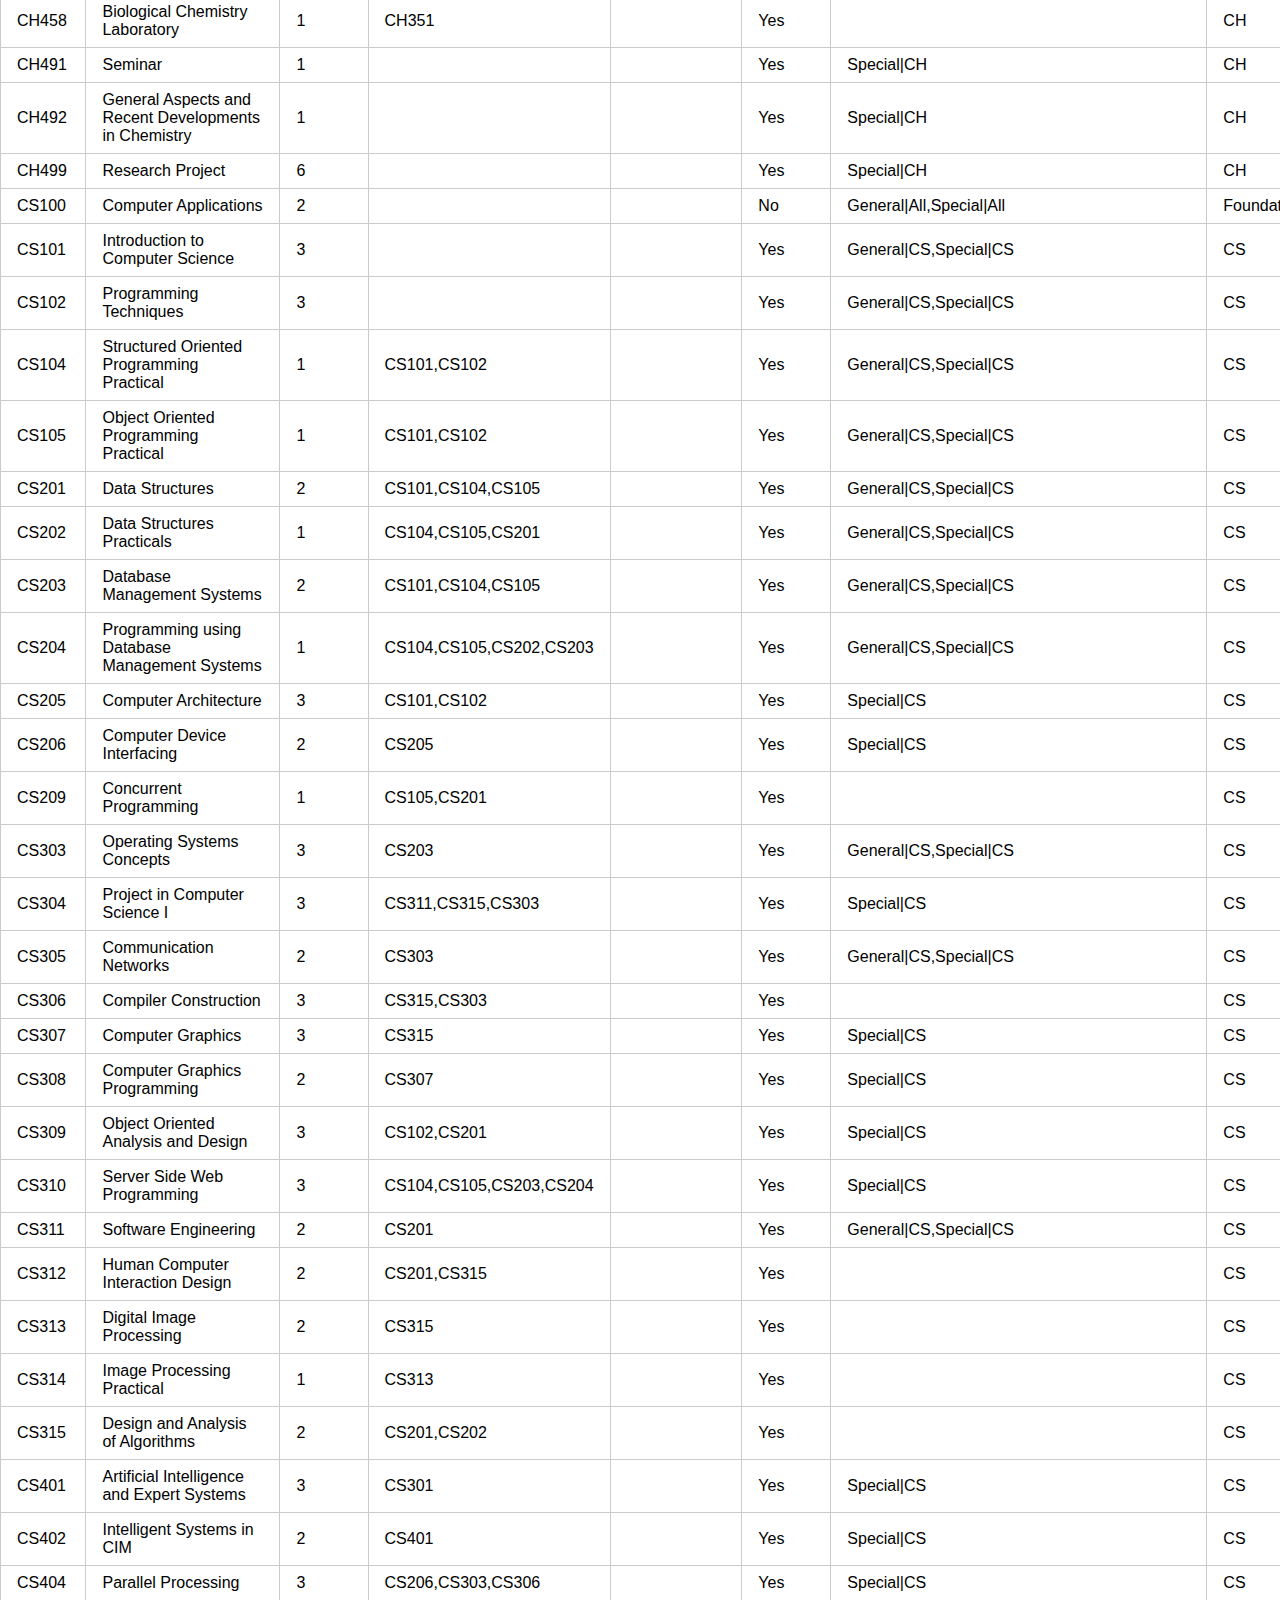
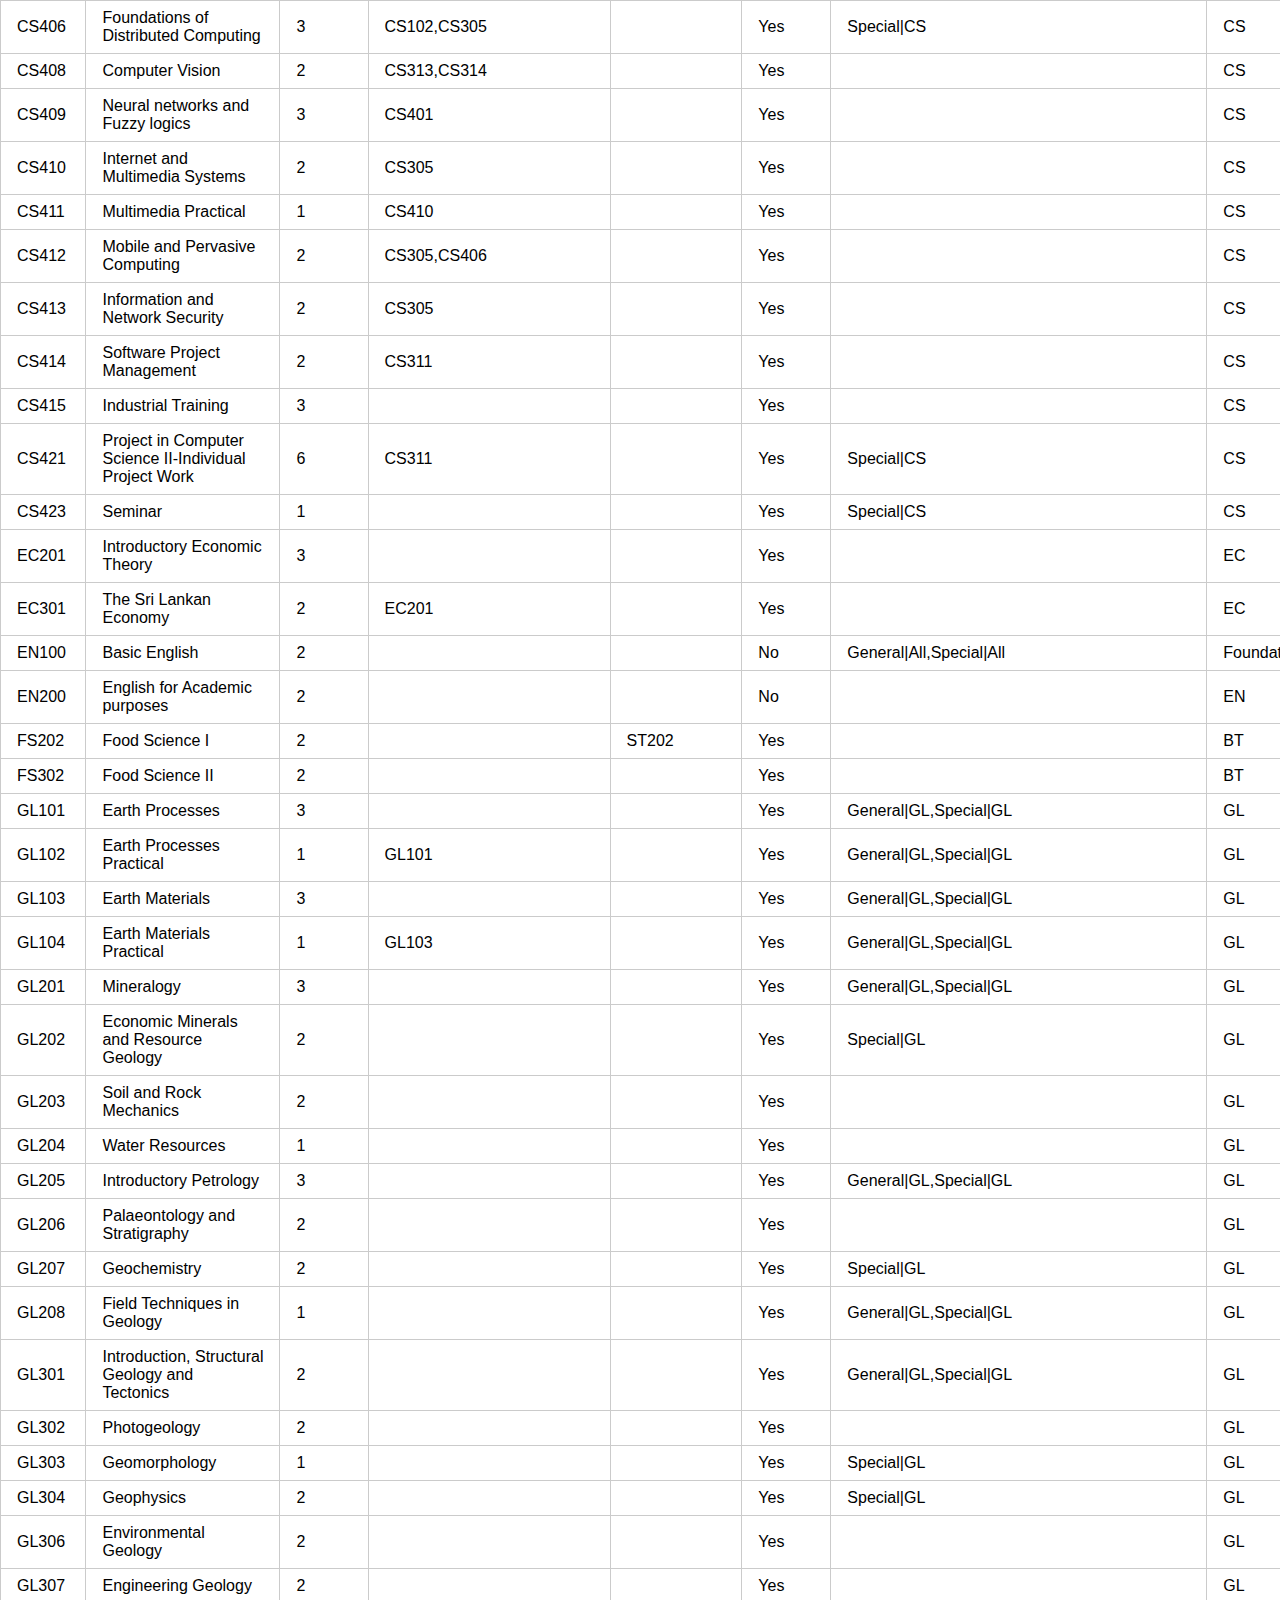
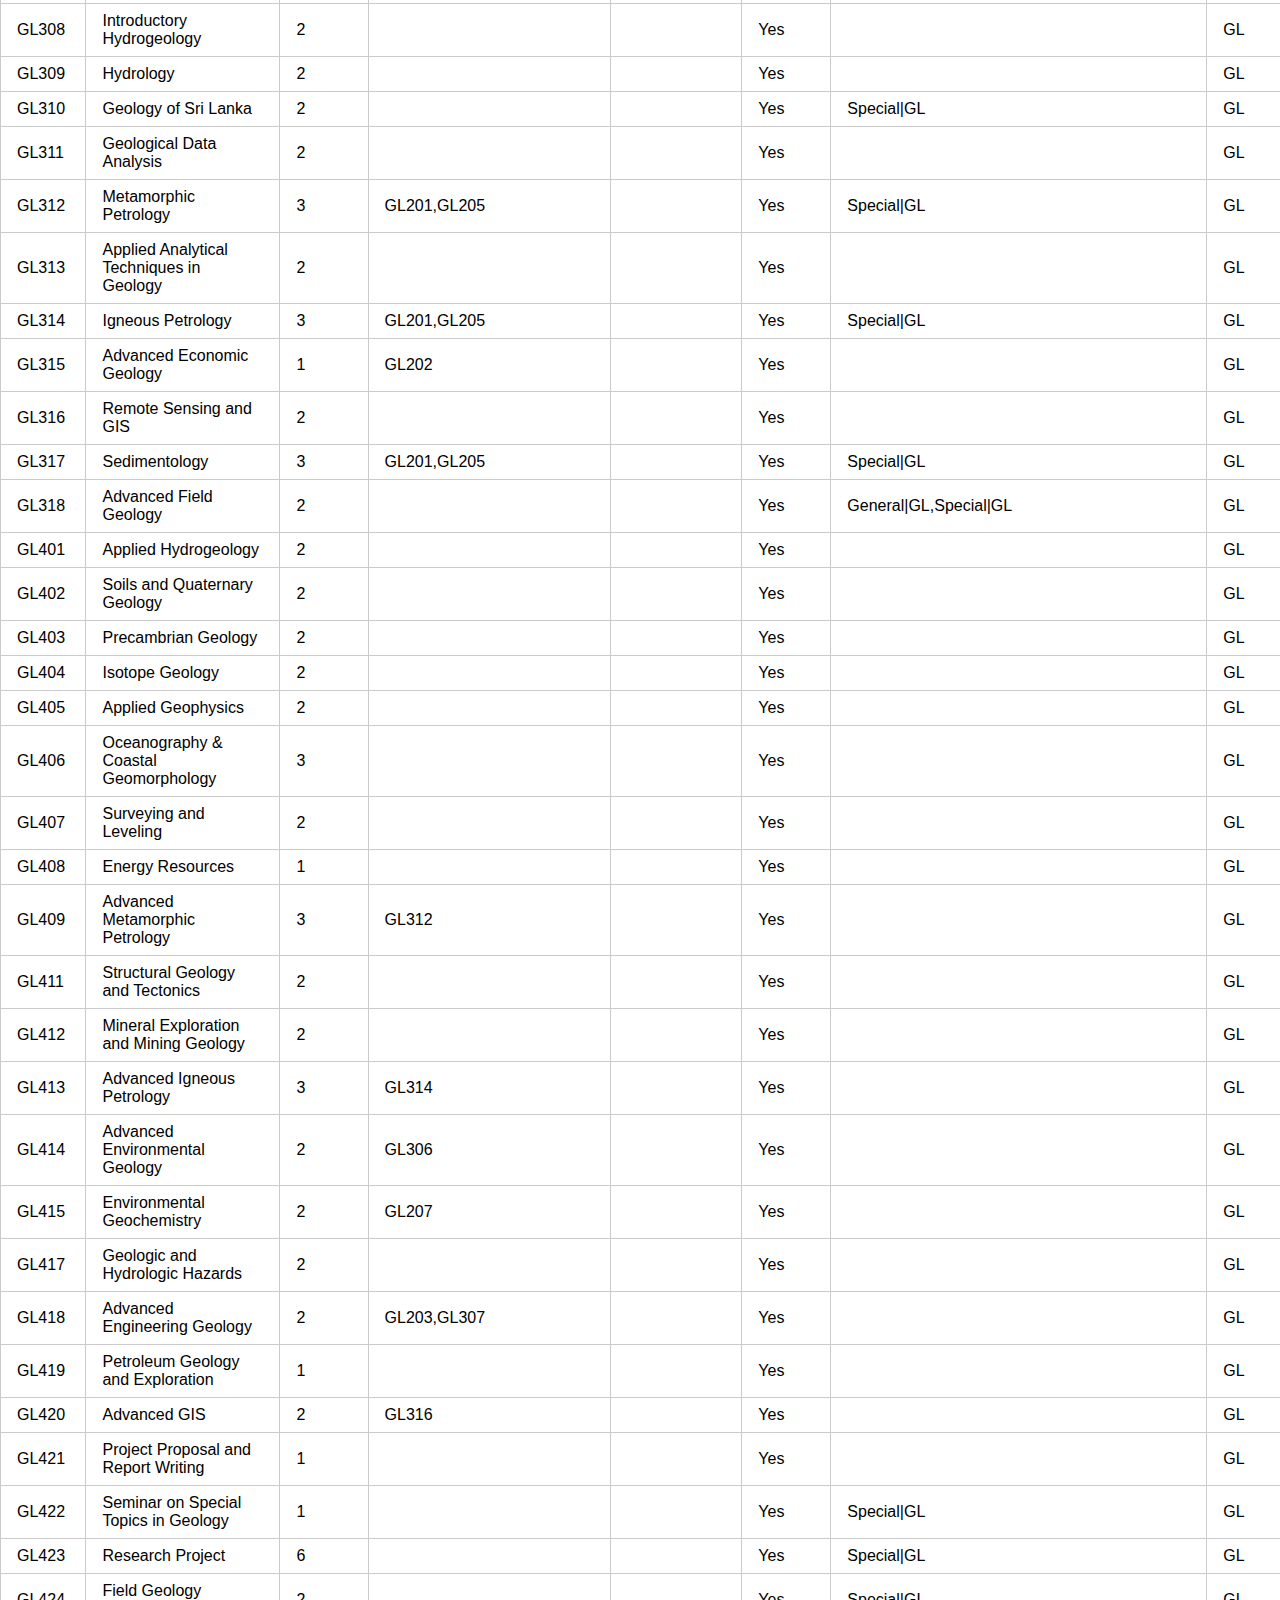
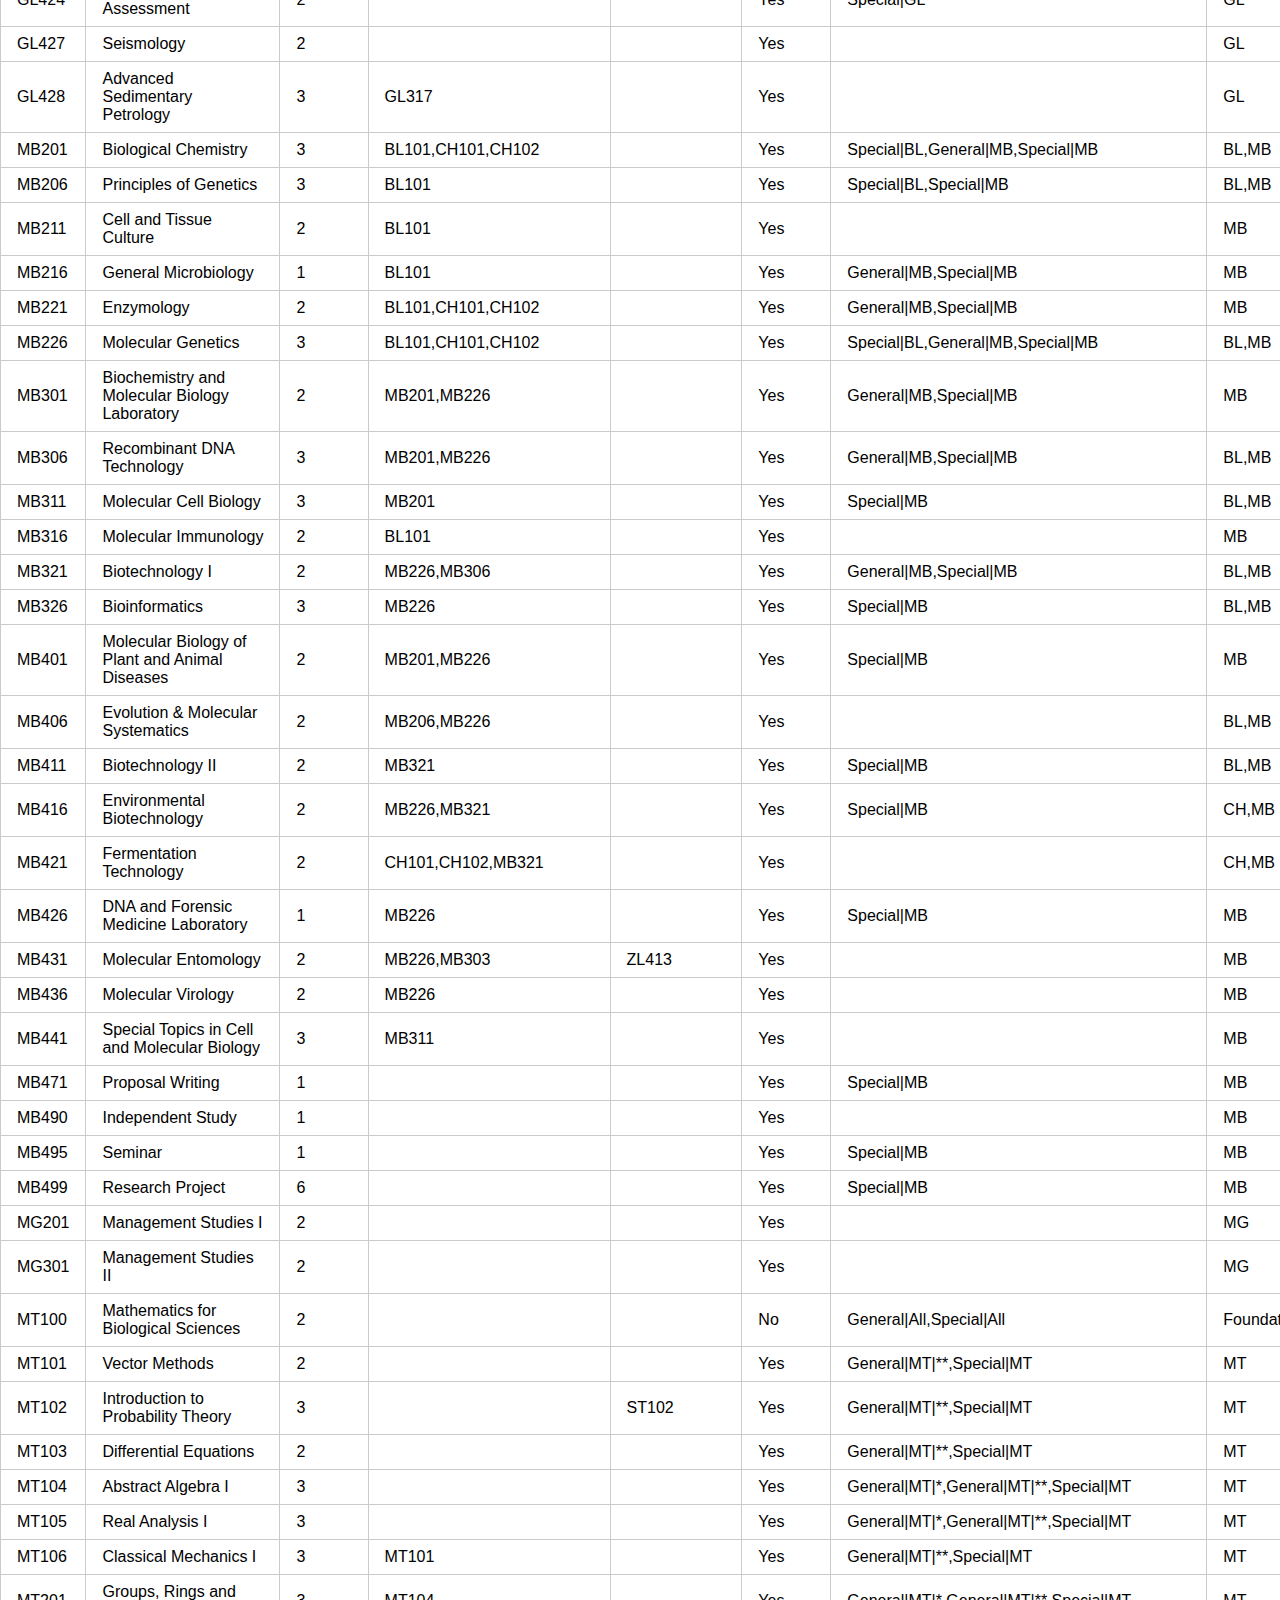
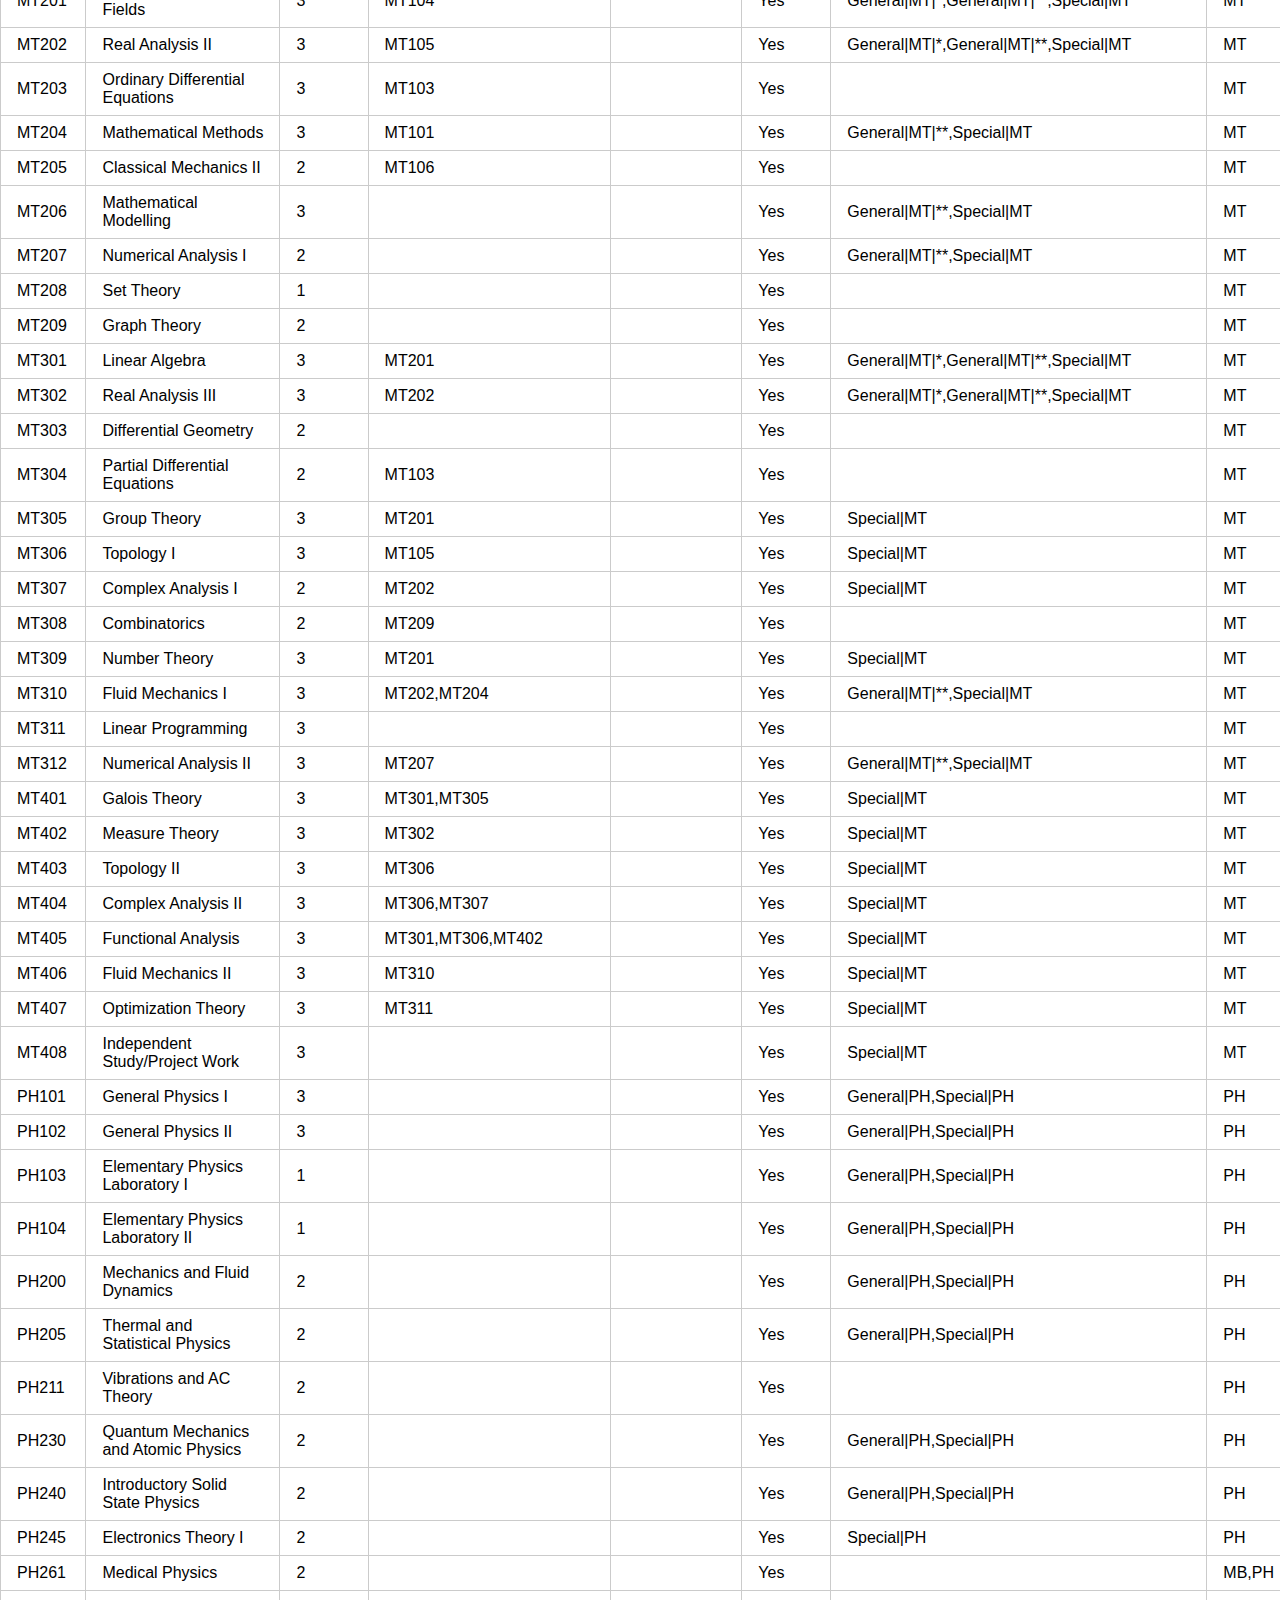
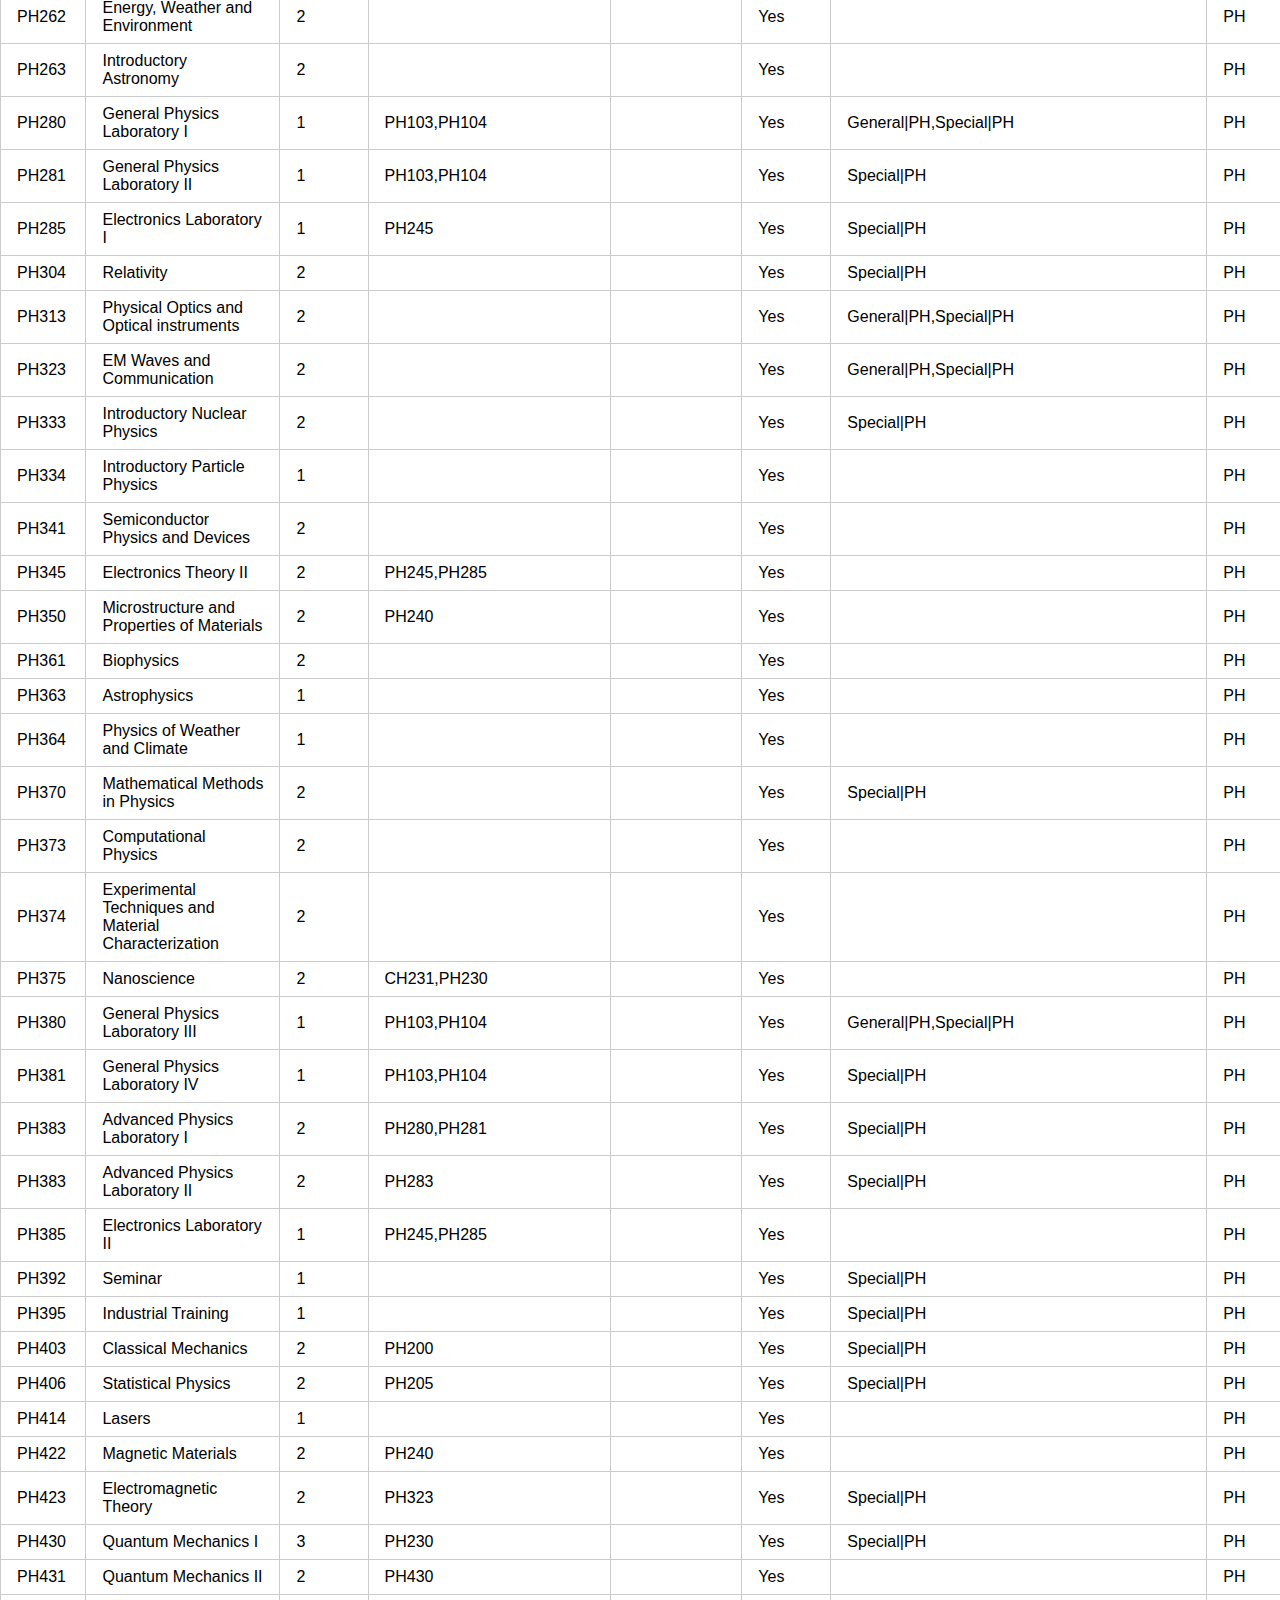
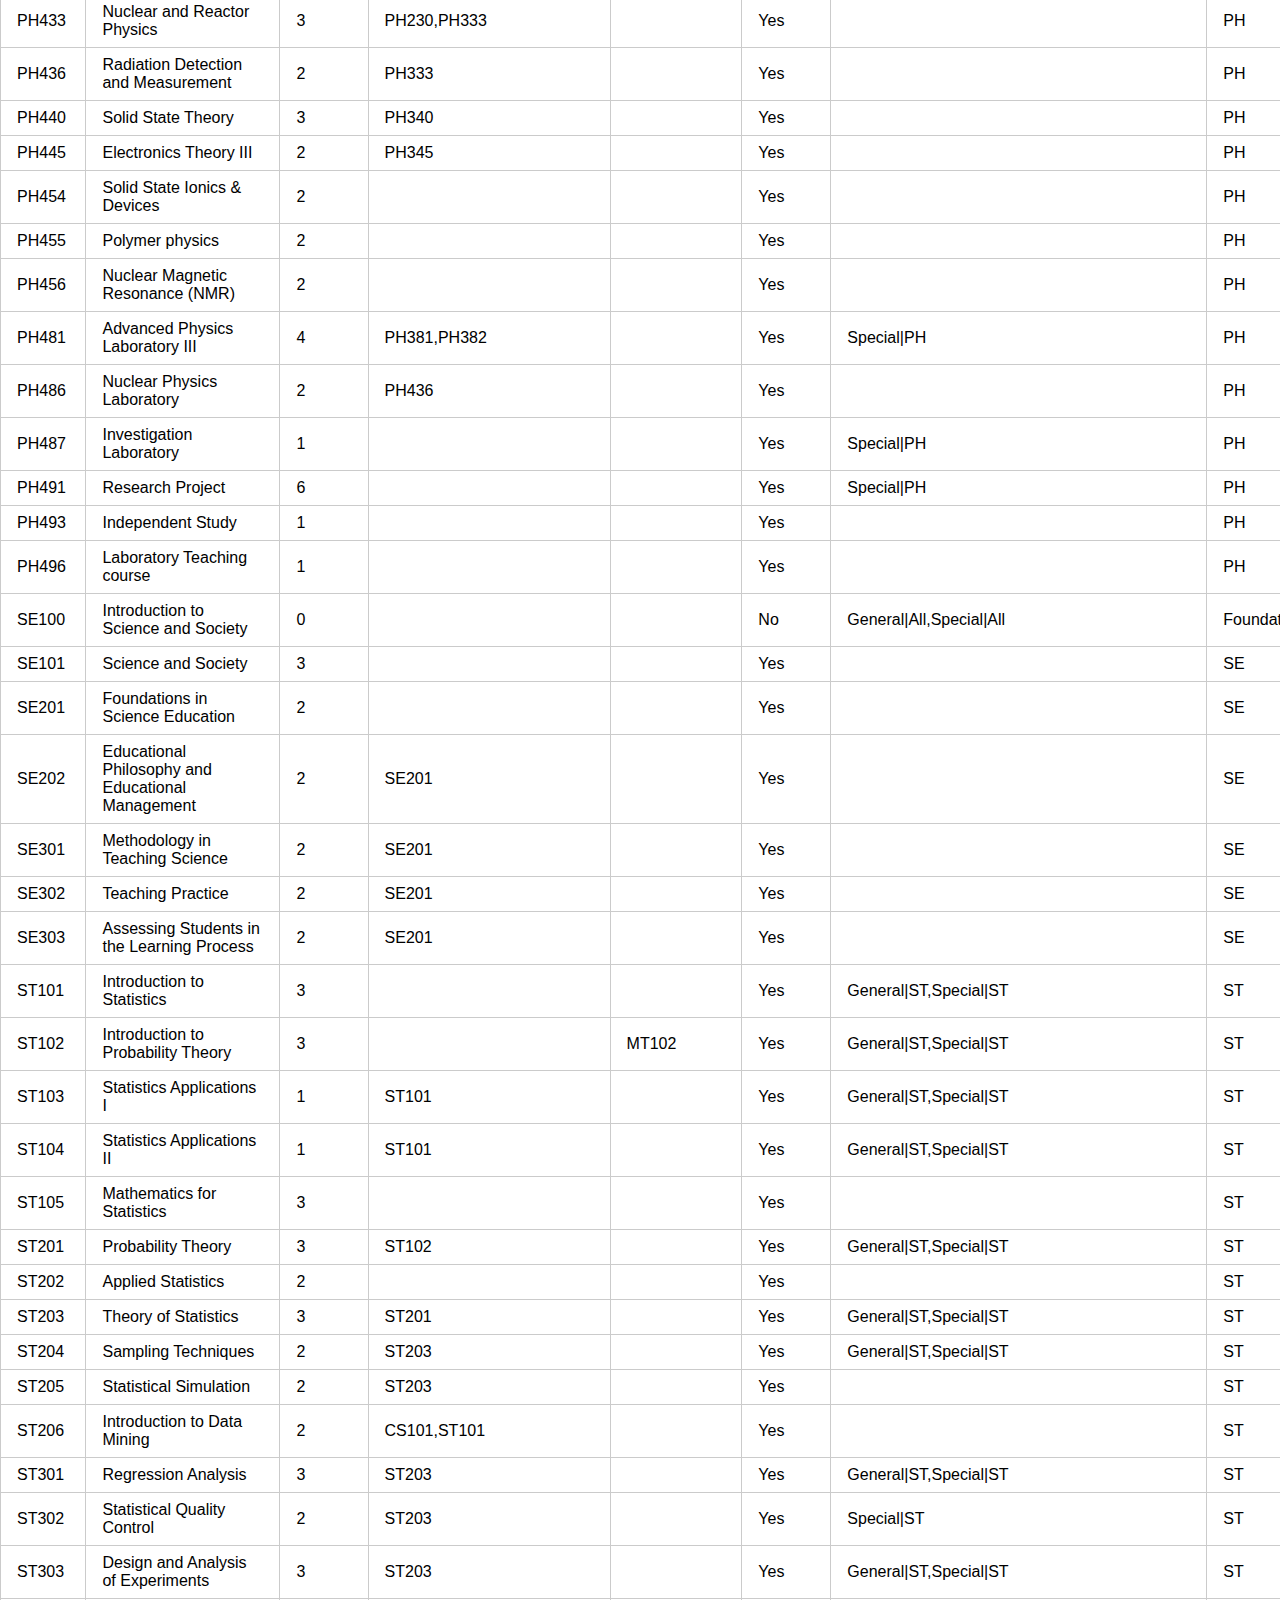
==== commit d99dcd36: "update to work with changed variable names" ====
--- a/all_courses.html
+++ b/all_courses.html
@@ -6,7 +6,7 @@
     <meta name="viewport" content="width=device-width, initial-scale=1.0">
     <title>Courses - GPA Calc</title>
 
-    <link rel="stylesheet" href="./stylesheets/pure-min.css">
+    <link rel="stylesheet" href="./stylesheets/pure/pure-min.css">
 </head>
 
 <body>
@@ -30,12 +30,12 @@
     </div>
 
     <!-- data -->
-    <script type="text/javascript" src="./data/courses.js"></script>
+    <script type="text/javascript" src="./lib/gpa_calc/courses.js"></script>
 
     <!-- logic -->
     <script type="text/javascript">
-        for (var i = 0; i < courses.length; ++i) {
-            var course = courses[i];
+        for (var i = 0; i < global_courses.length; ++i) {
+            var course = global_courses[i];
 
             var tbody = document.getElementById("courses_table").getElementsByTagName("TBODY")[0];
 
@@ -43,21 +43,21 @@
             var row = tbody.insertRow(rowCount);
 
             // Code
-            row.insertCell(0).appendChild(document.createTextNode(courses[i].code));
+            row.insertCell(0).appendChild(document.createTextNode(course.code));
             // Title
-            row.insertCell(1).appendChild(document.createTextNode(courses[i].title));
+            row.insertCell(1).appendChild(document.createTextNode(course.title));
             // Credits
-            row.insertCell(2).appendChild(document.createTextNode(courses[i].credits));
+            row.insertCell(2).appendChild(document.createTextNode(course.credits));
             // Prerequisites
-            row.insertCell(3).appendChild(document.createTextNode(courses[i].prerequisites));
+            row.insertCell(3).appendChild(document.createTextNode(course.prerequisites));
             // Equivalent
-            row.insertCell(4).appendChild(document.createTextNode(courses[i].equivalent));
+            row.insertCell(4).appendChild(document.createTextNode(course.equivalent));
             // Include In GPA
-            row.insertCell(5).appendChild(document.createTextNode((!courses[i].exclude_from_gpa) ? "Yes" : "No"));
+            row.insertCell(5).appendChild(document.createTextNode((!course.exclude_from_gpa) ? "Yes" : "No"));
             // Compulsory for Degree
-            row.insertCell(6).appendChild(document.createTextNode(courses[i].compulsory_for_degree));
+            row.insertCell(6).appendChild(document.createTextNode(course.compulsory_for_degree));
             // CPrincipal Subject Area
-            row.insertCell(7).appendChild(document.createTextNode(courses[i].principal_subject_area));
+            row.insertCell(7).appendChild(document.createTextNode(course.principal_subject_area));
         }
     </script>
 </body>
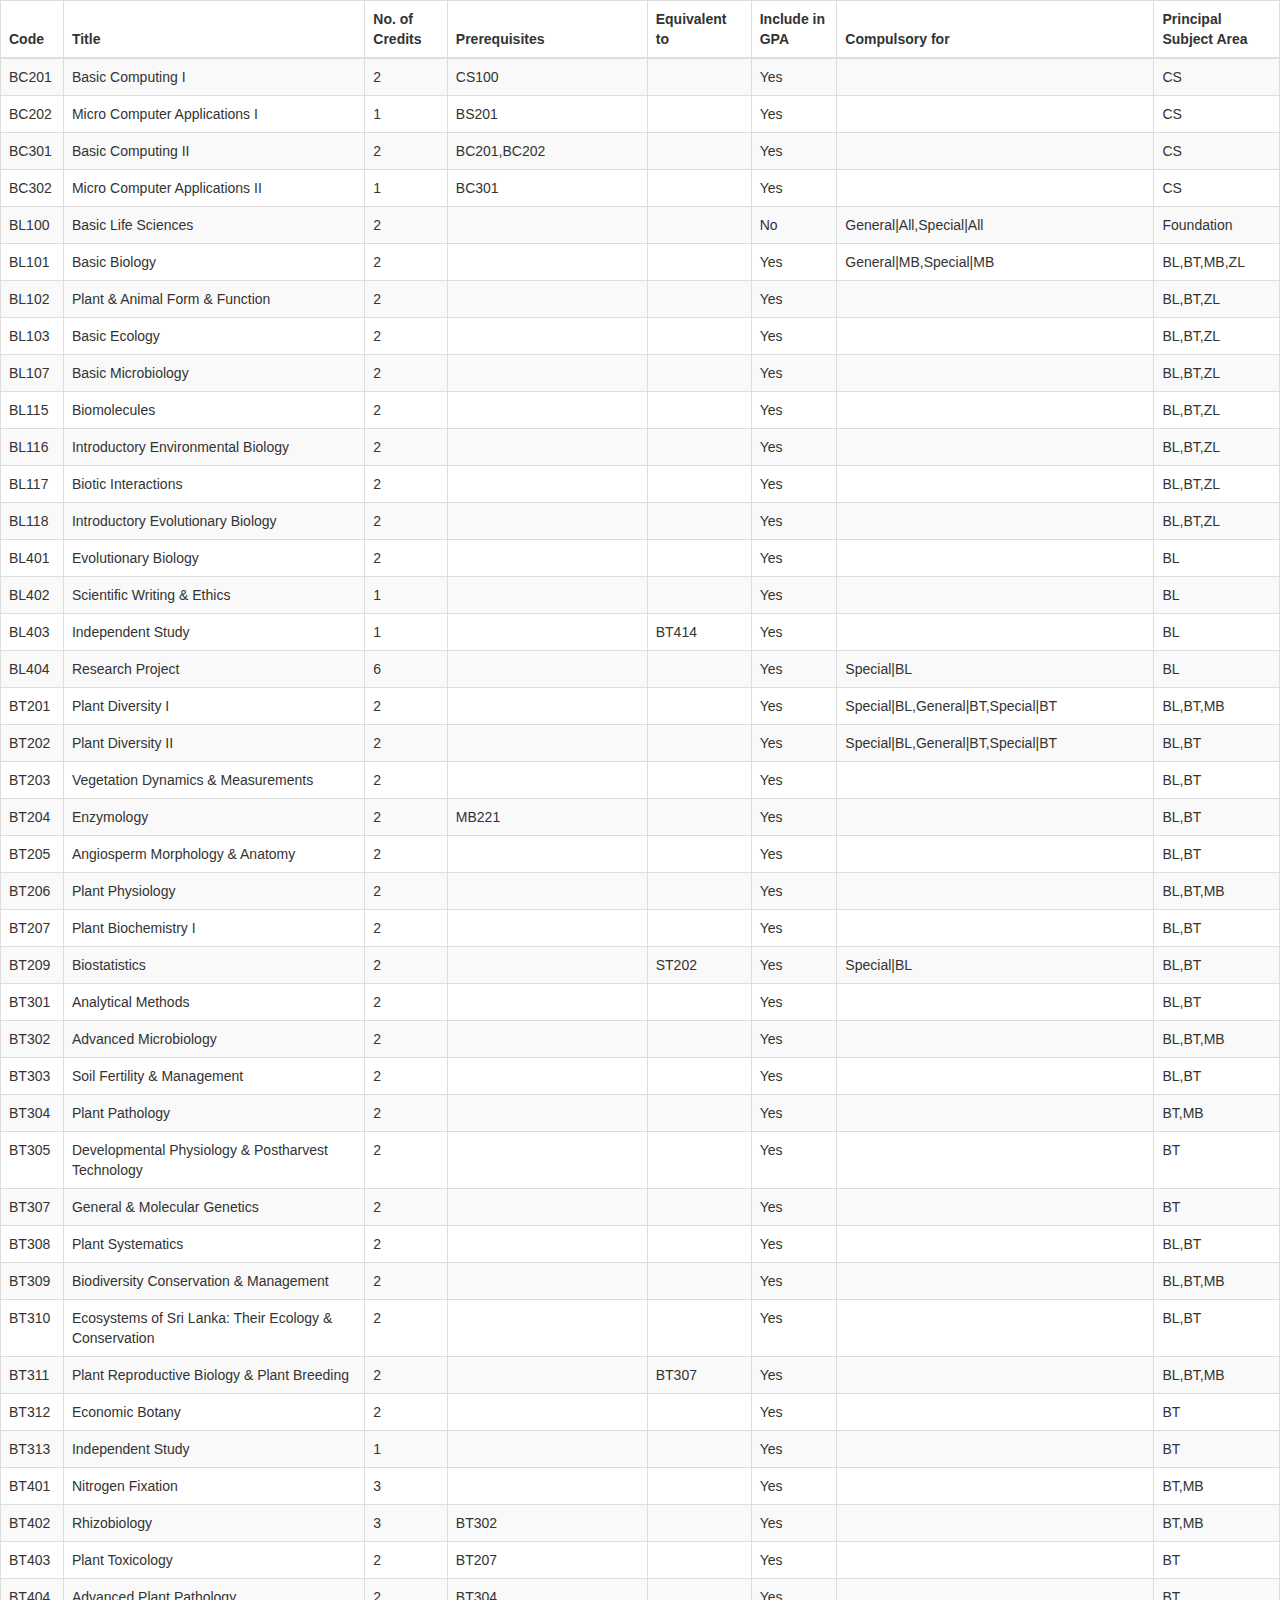
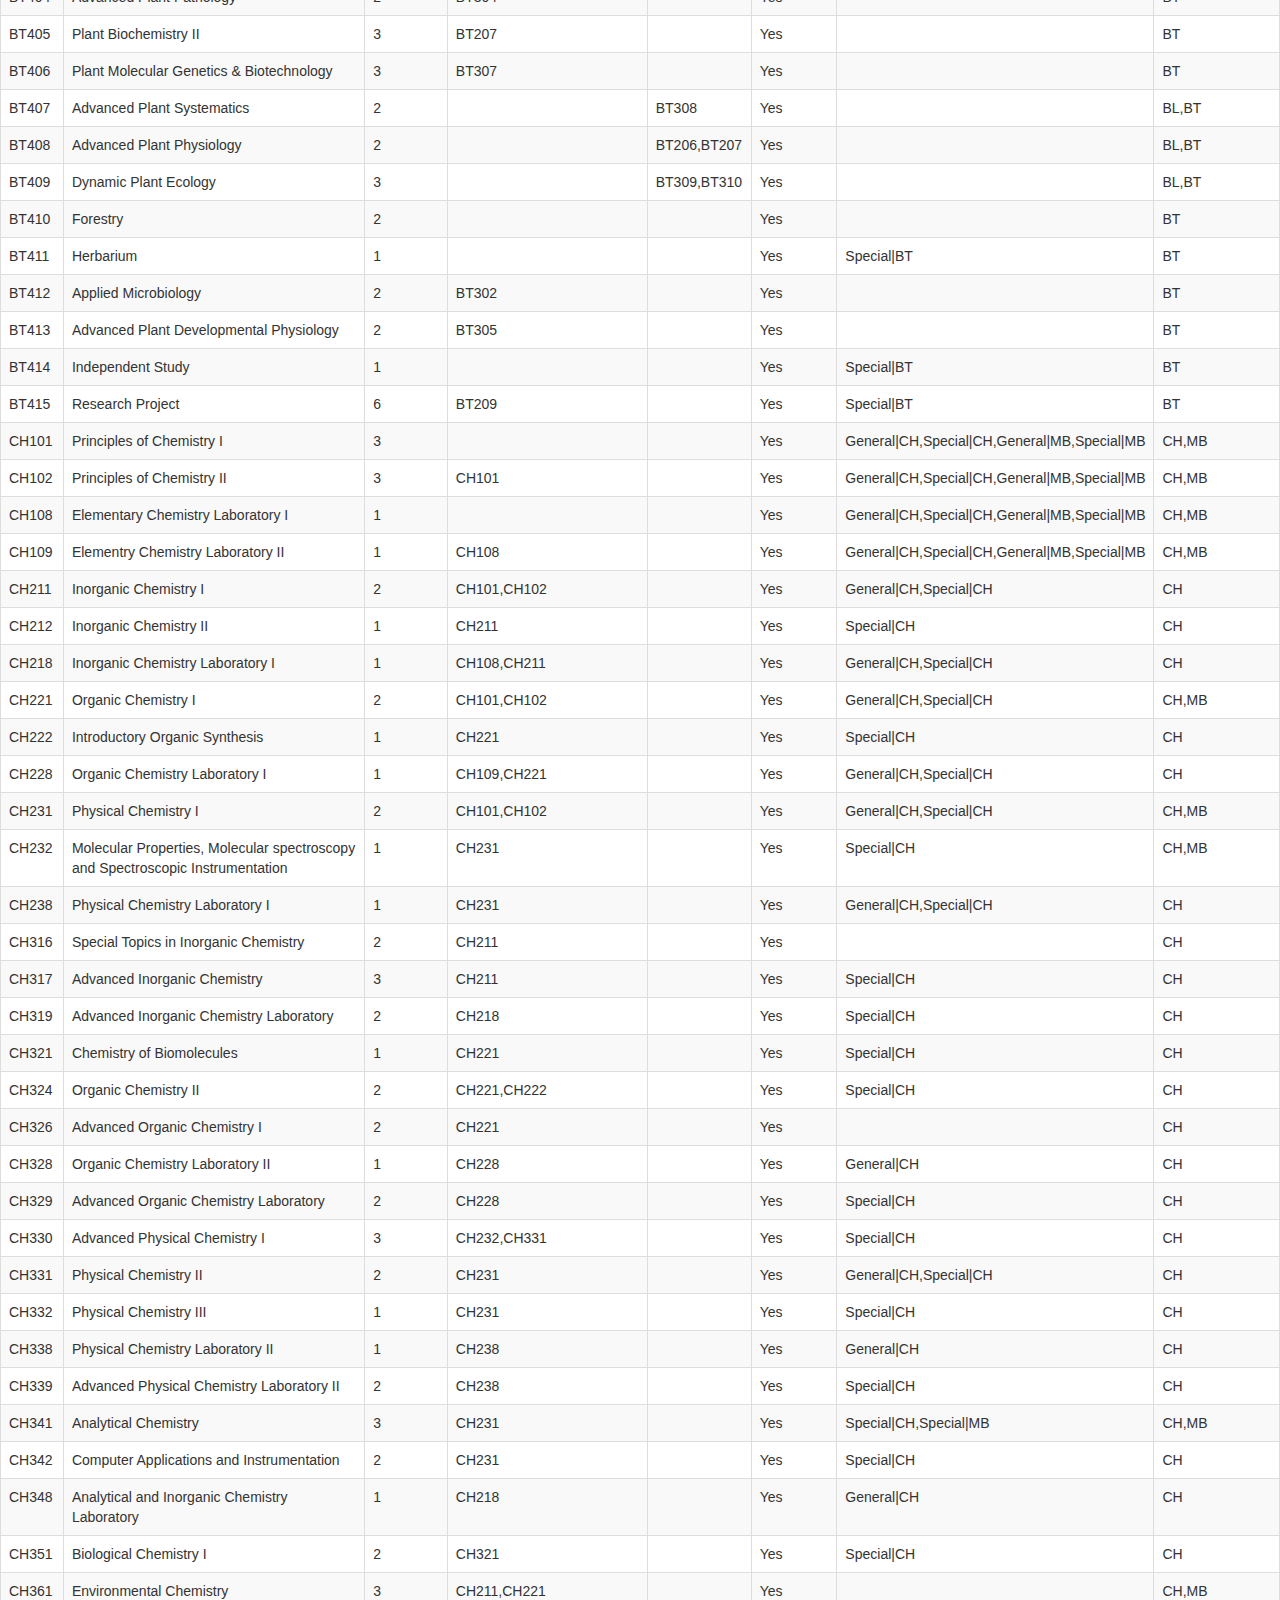
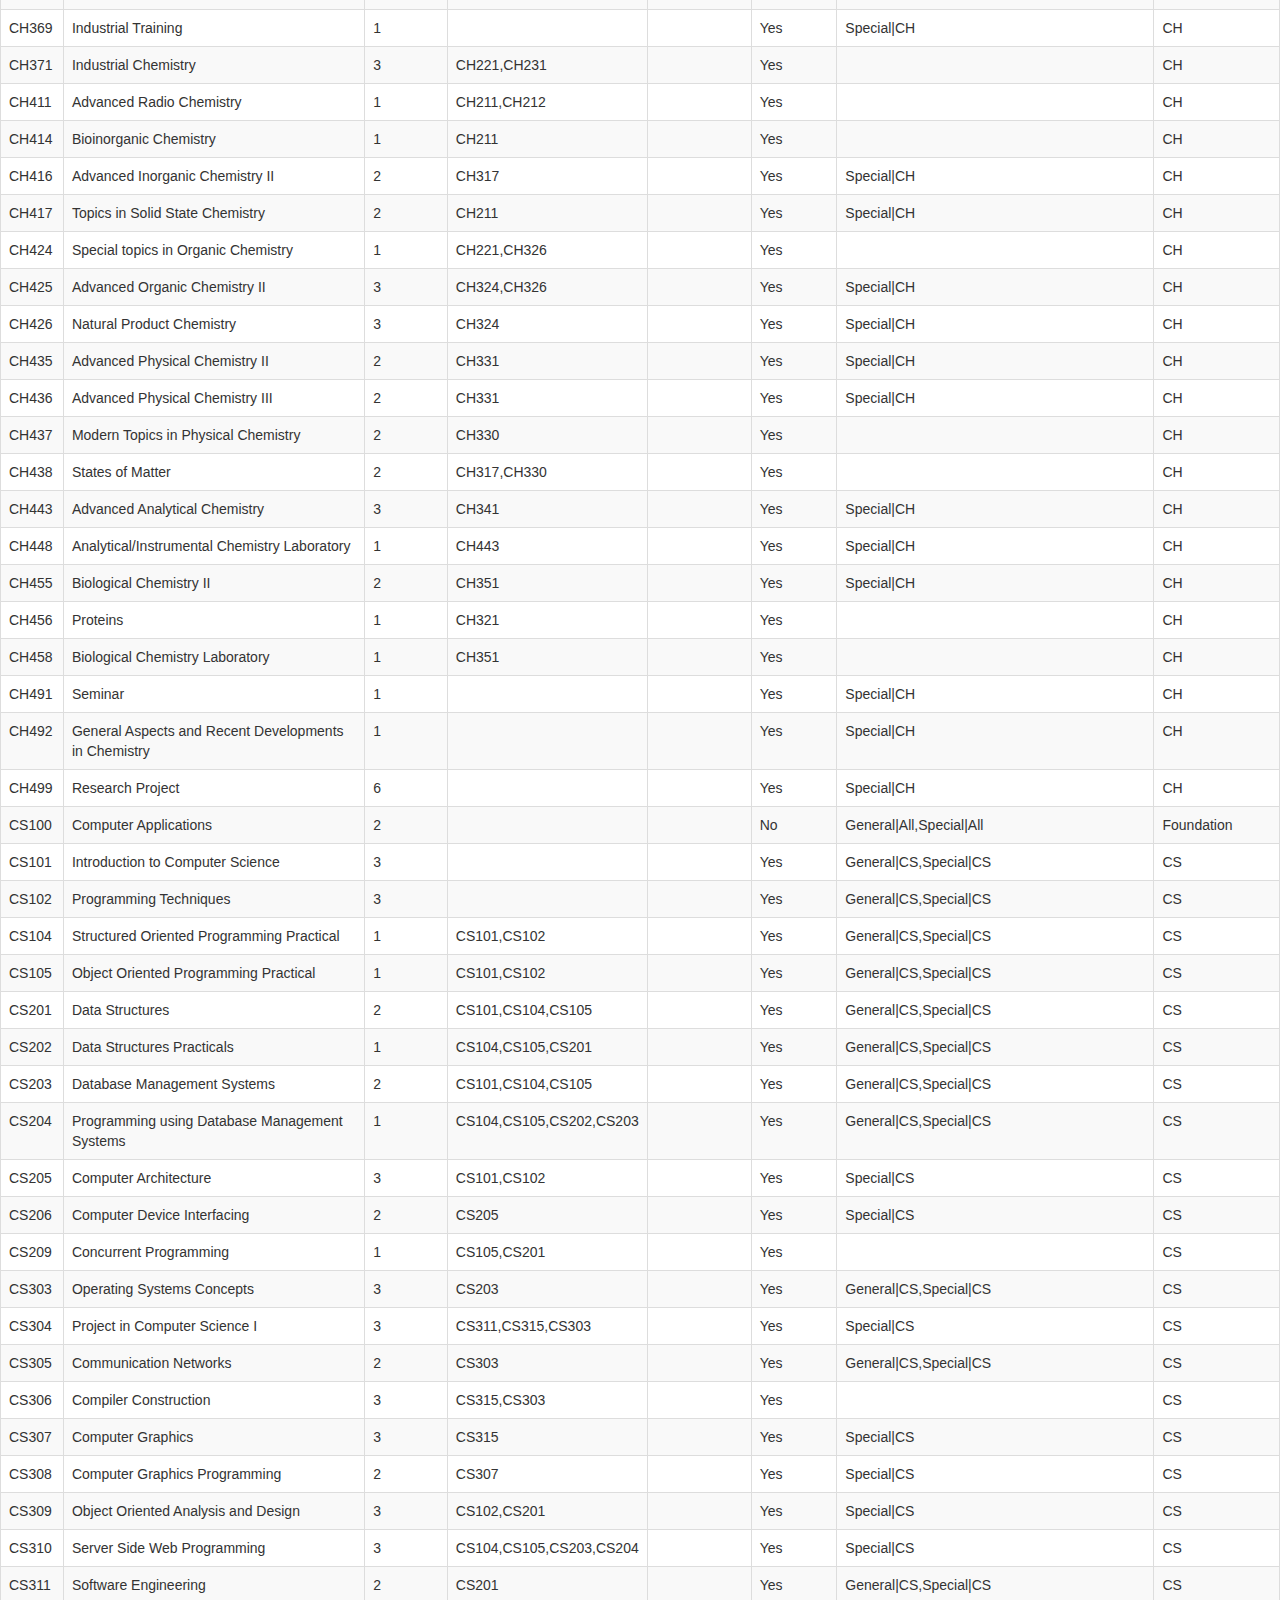
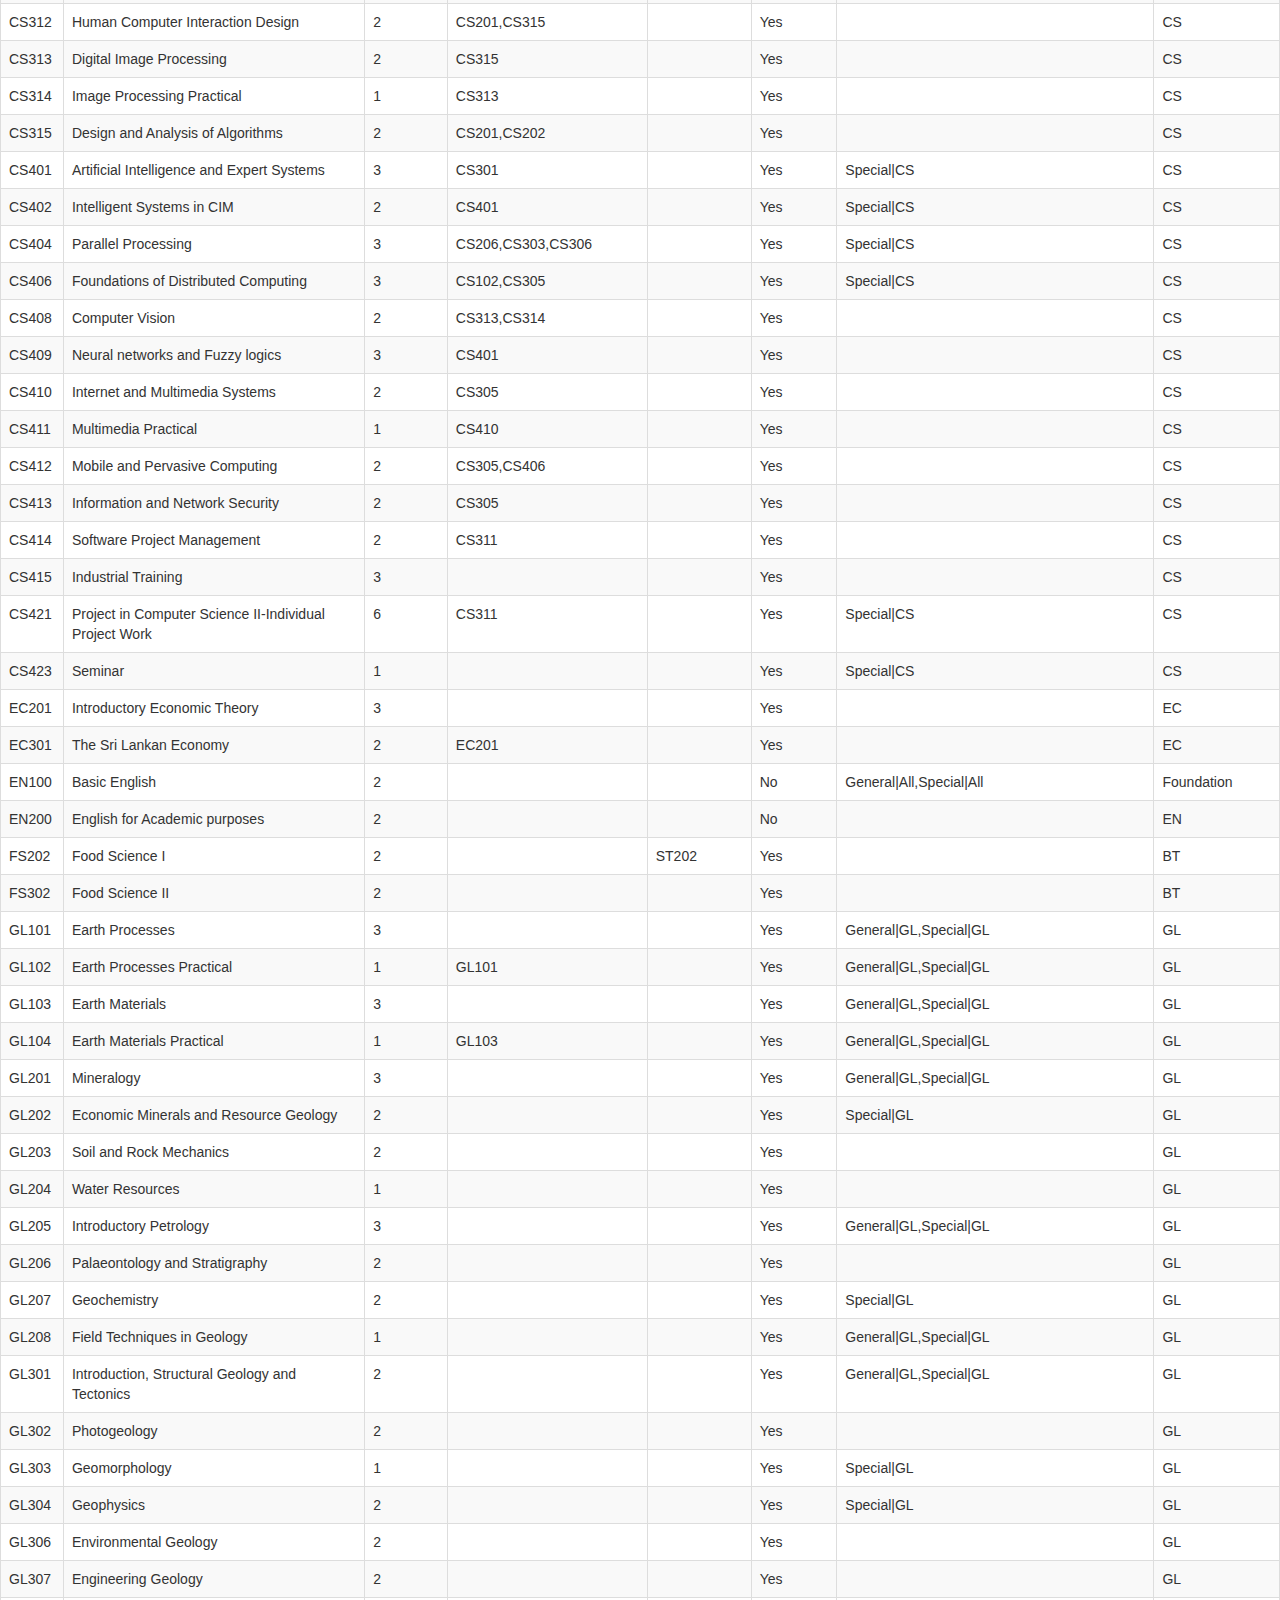
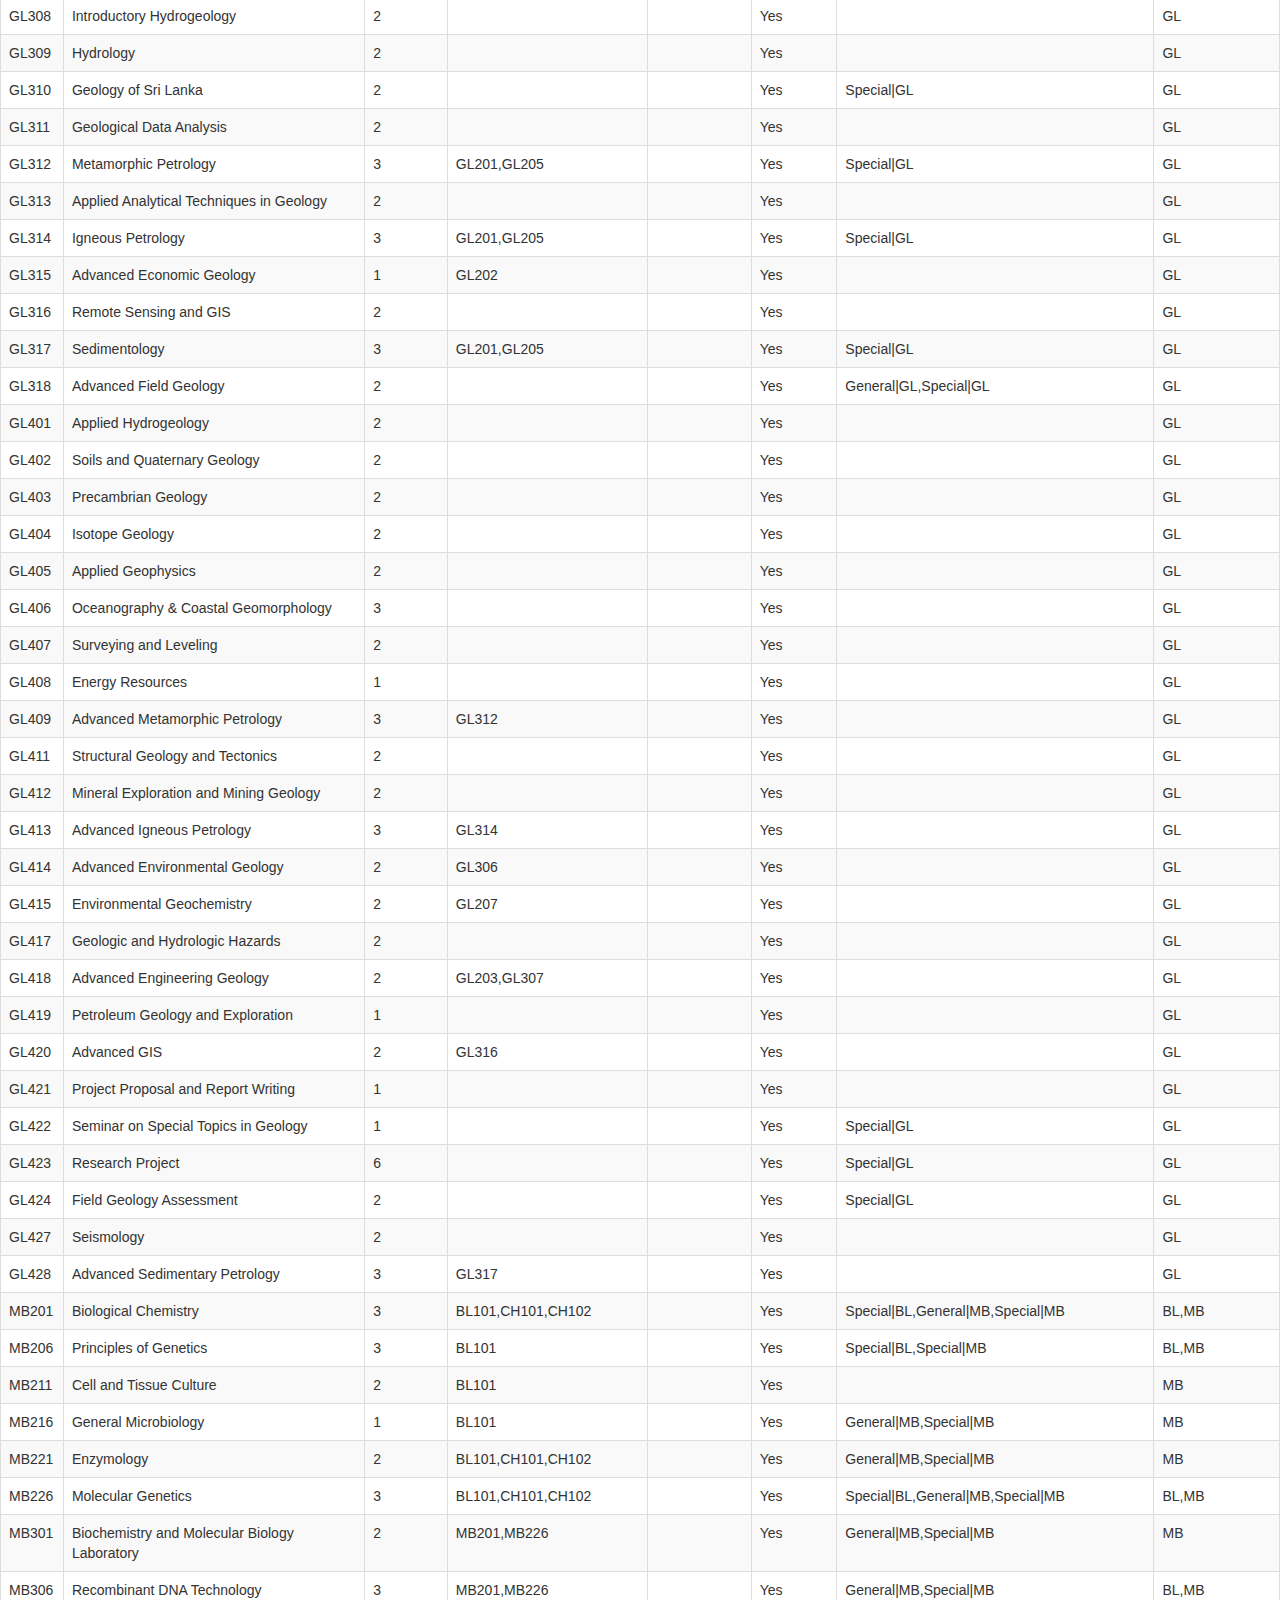
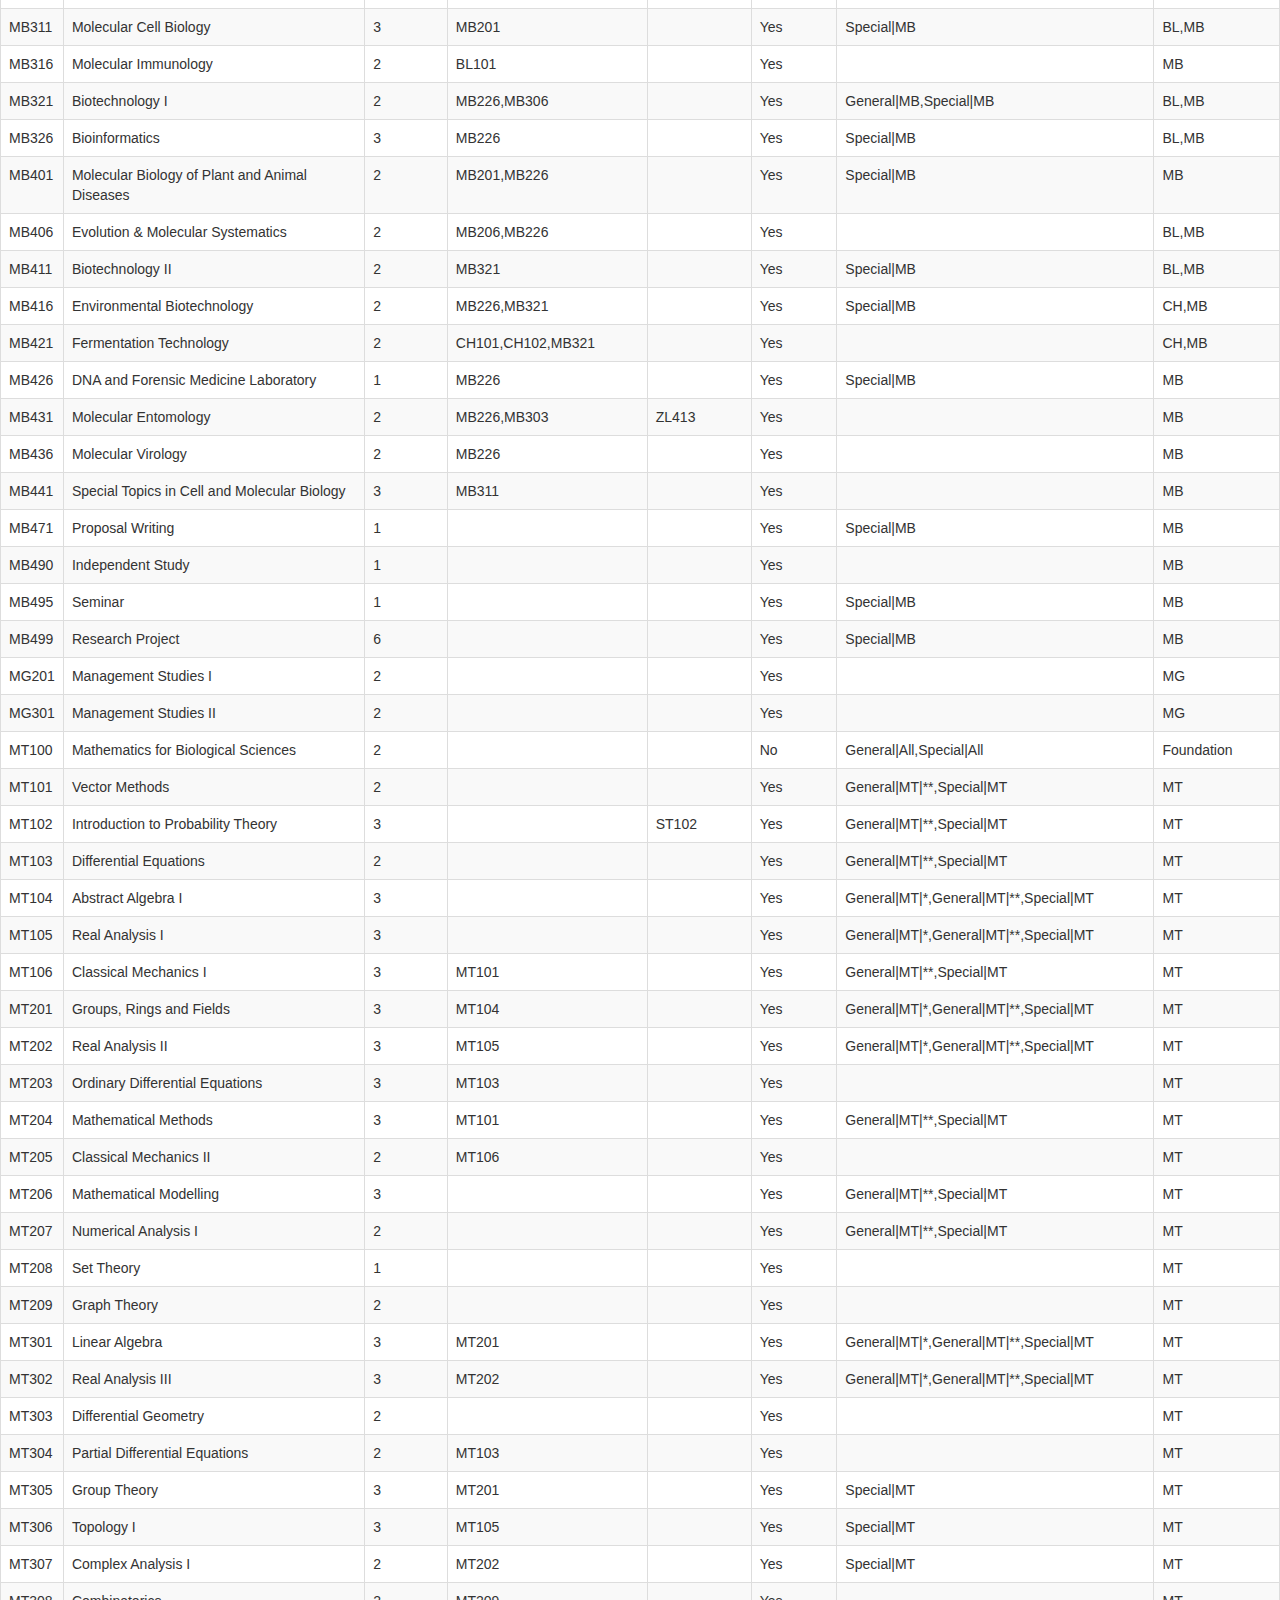
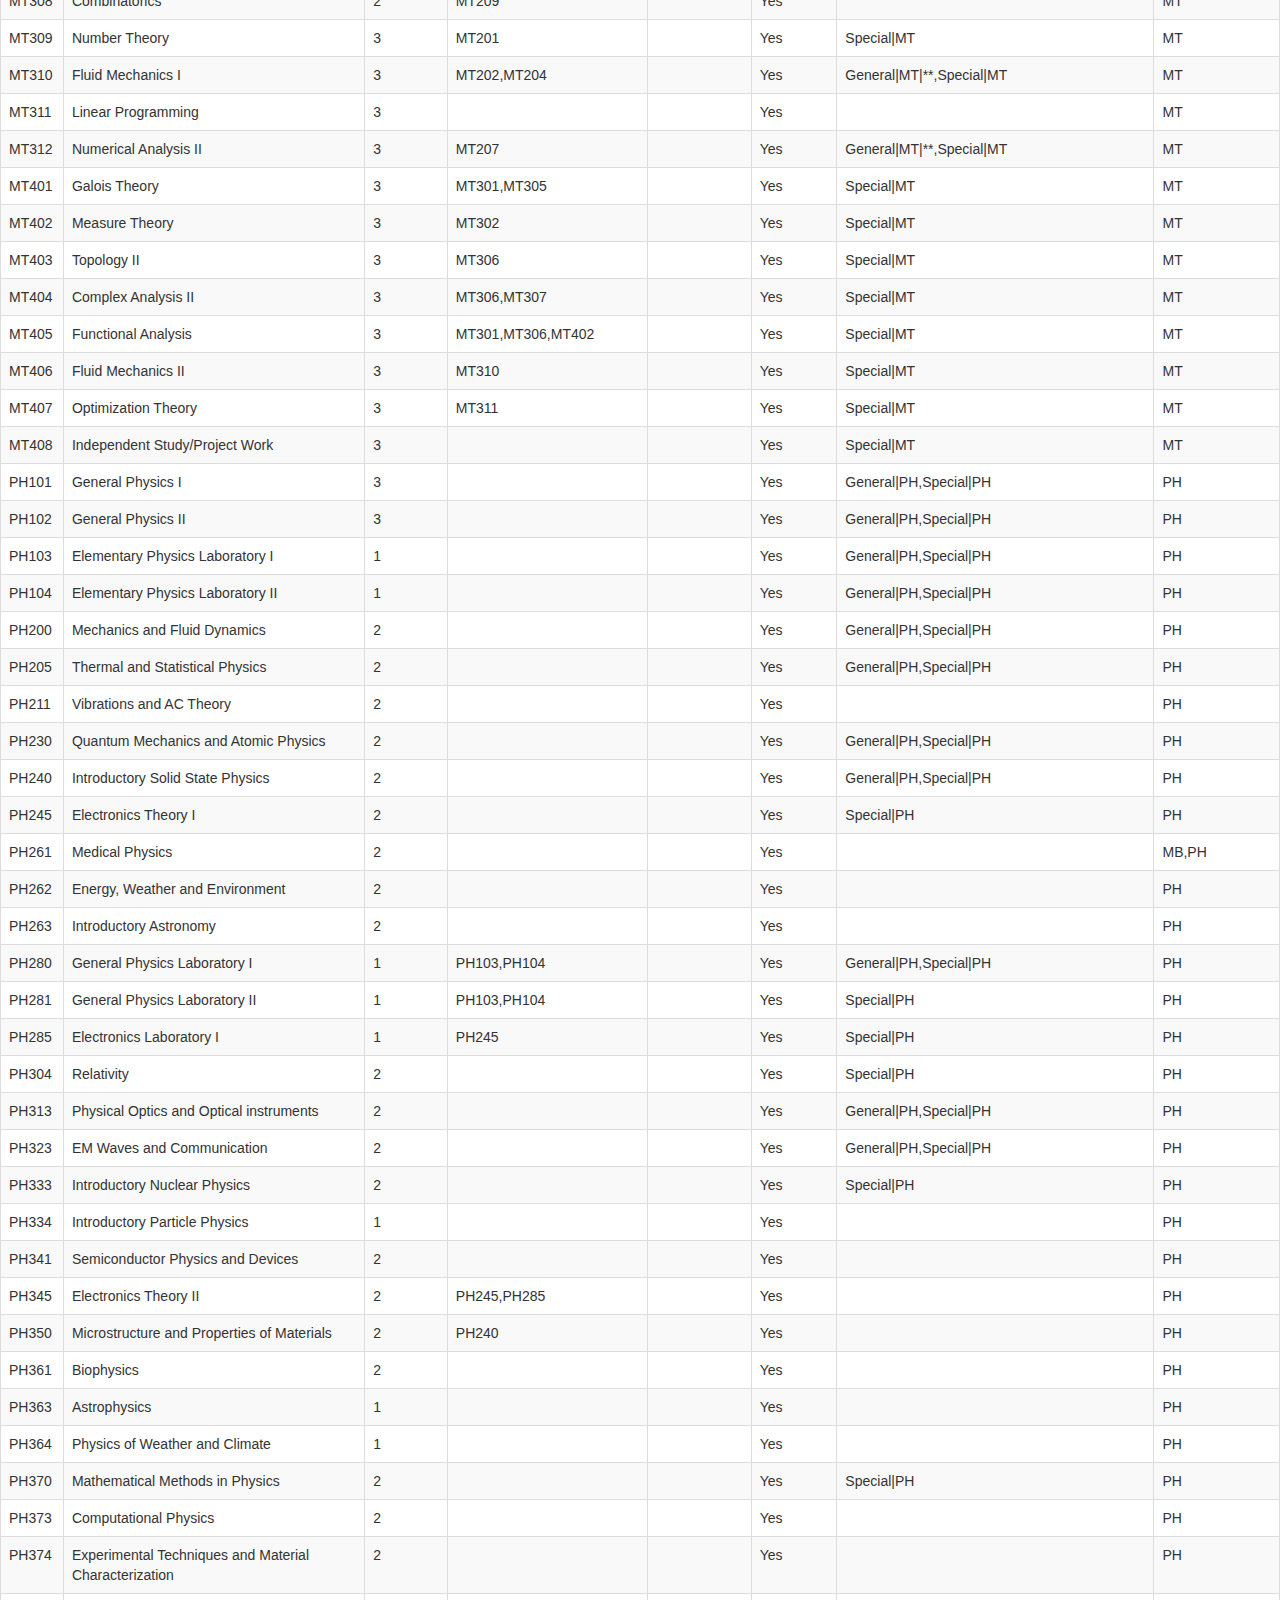
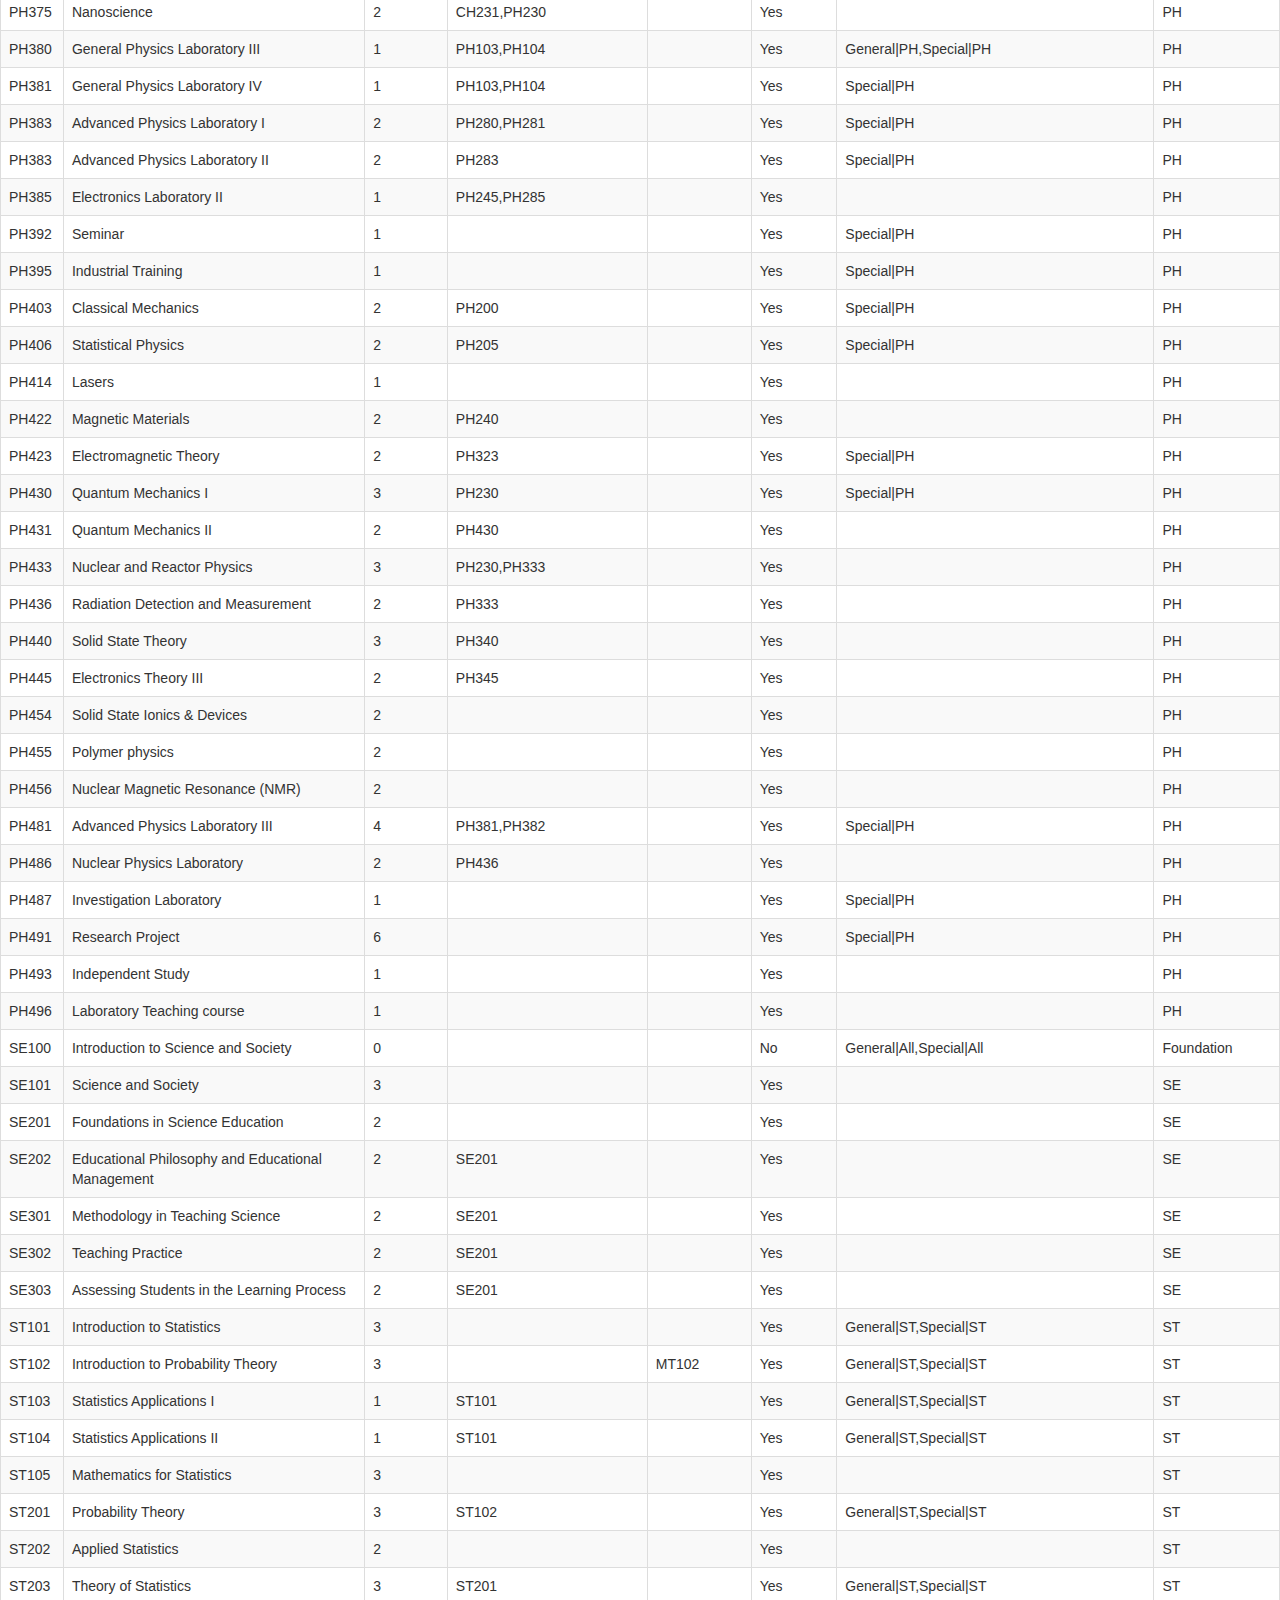
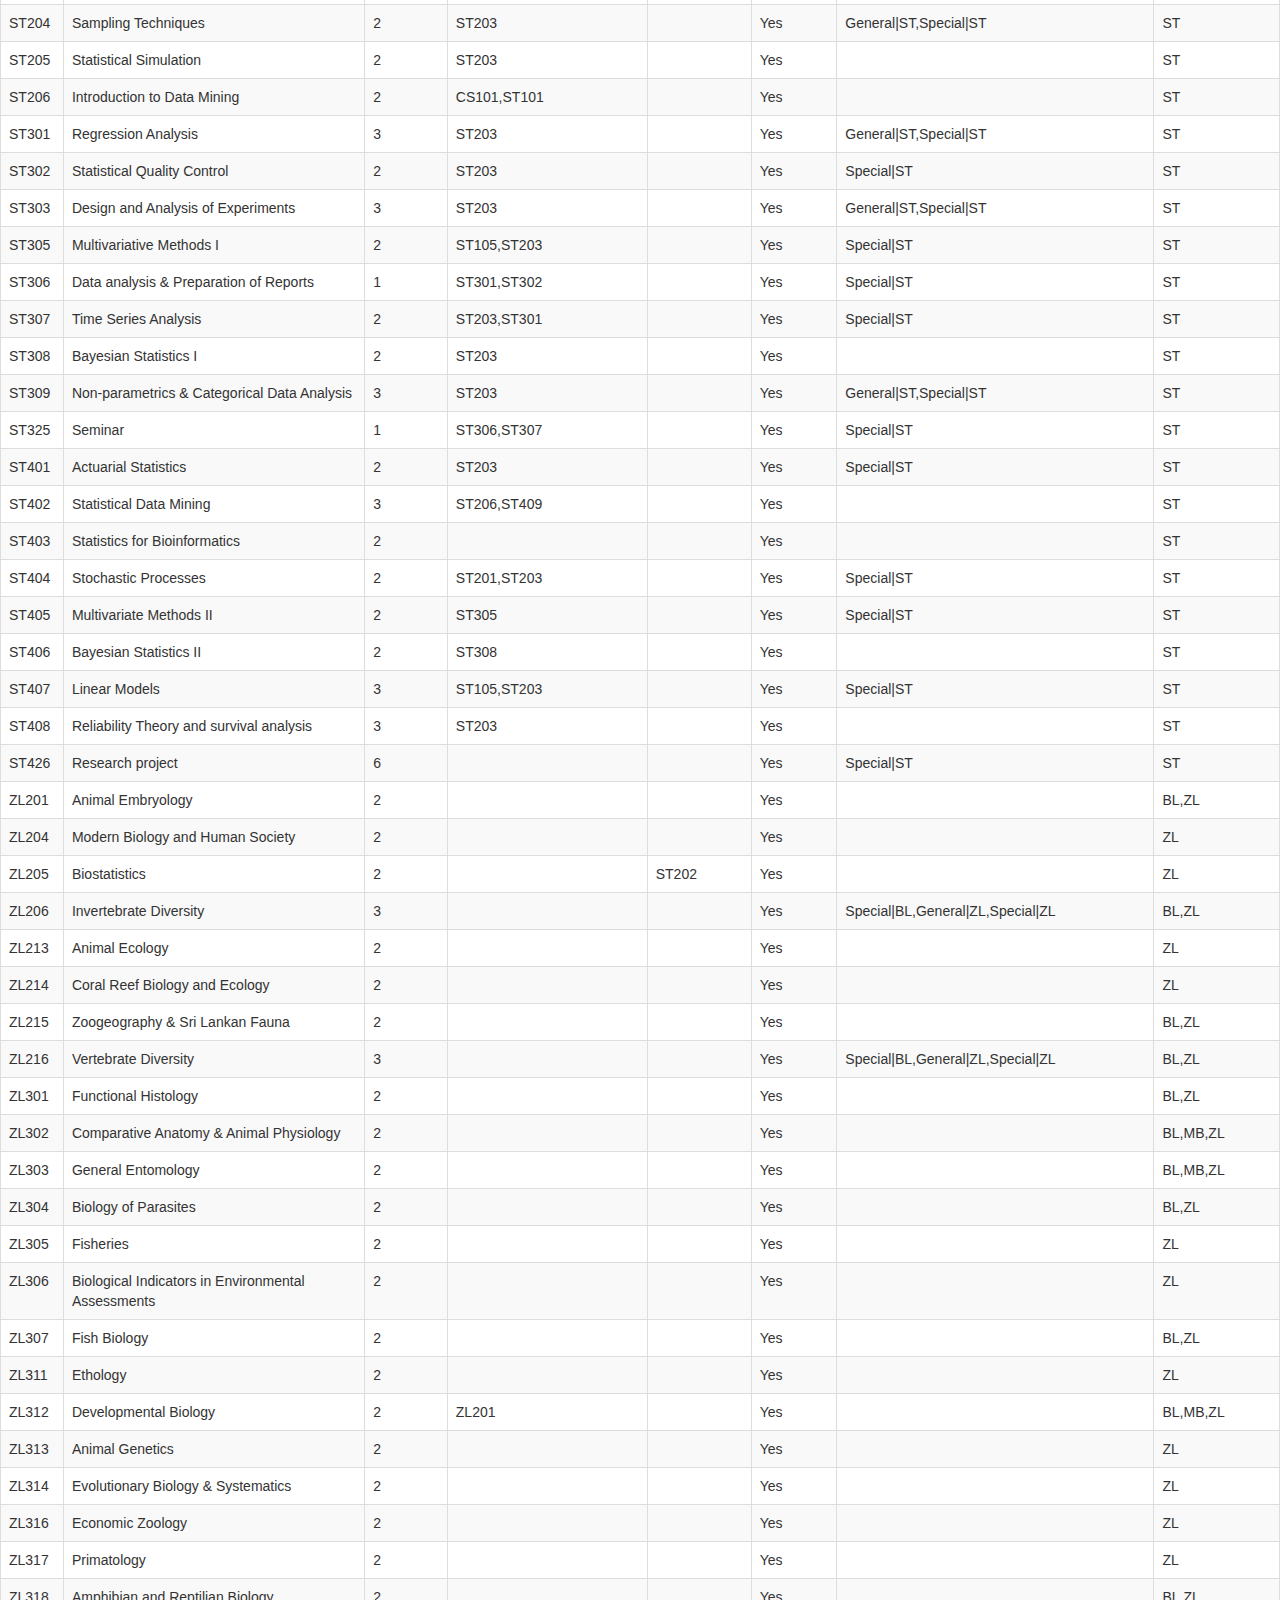
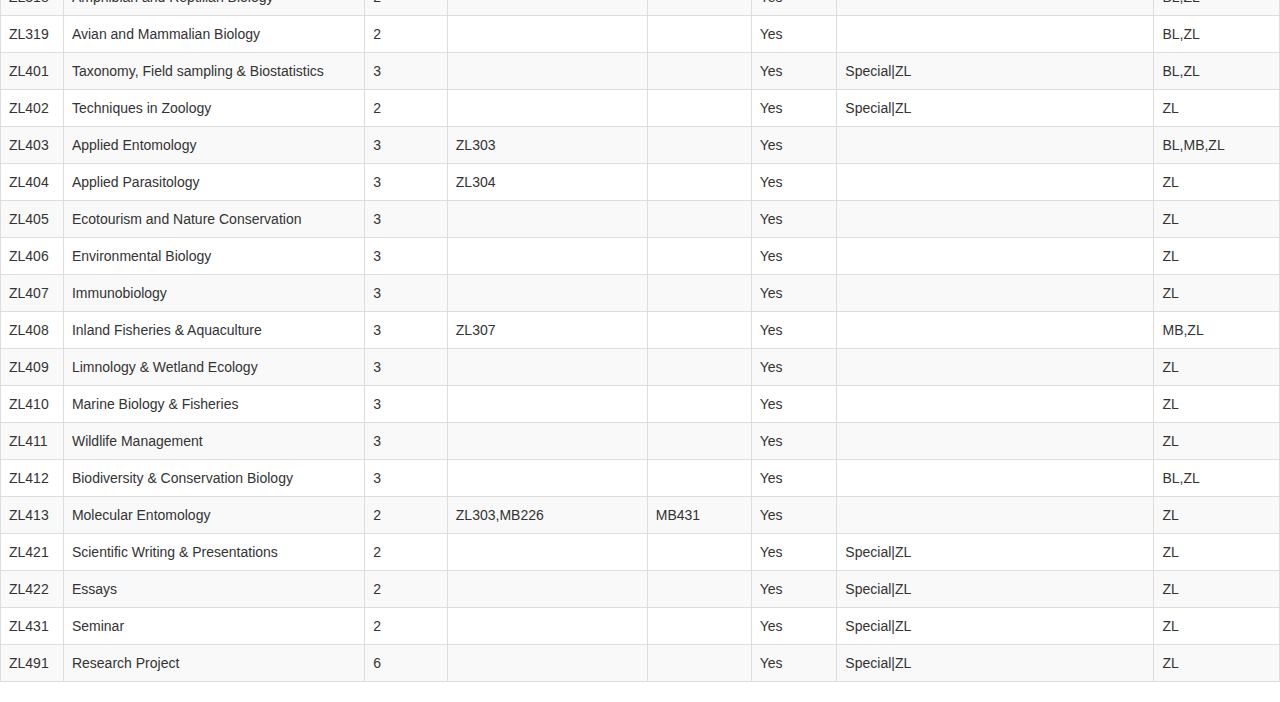
==== commit fc6d3eeb: "change to use bootstrap, notifyjs & remove pure, drblic-css-modal, android-toast" ====
--- a/all_courses.html
+++ b/all_courses.html
@@ -1,18 +1,21 @@
 <!DOCTYPE html>
-<html>
+<html lang="en">
+  <head>
+    <meta charset="utf-8">
+    <meta http-equiv="X-UA-Compatible" content="IE=edge">
+    <meta name="viewport" content="width=device-width, initial-scale=1">
+    <title>Courses - GPA Calc</title>
+    <meta name="description" content="GPA calculator for Faculty of Science, University of Peradeniya">
+    <meta name="keywords" content="GPA Calculator, GPA, GPA Calc, Faculty of Science, University of Peradeniya">
 
-<head>
-    <meta charset="utf-8">
-    <meta name="viewport" content="width=device-width, initial-scale=1.0">
-    <title>Courses - GPA Calc</title>
-
-    <link rel="stylesheet" href="./stylesheets/pure/pure-min.css">
+    <!-- Bootstrap -->
+    <link rel="stylesheet" href="//maxcdn.bootstrapcdn.com/bootstrap/3.2.0/css/bootstrap.min.css">
 </head>
 
 <body>
-    <div class="pure-g">
-        <div class="pure-u-5-5">
-            <table id="courses_table" class="pure-table pure-table-bordered">
+    <div class="row">
+        <div class="col-md-12">
+            <table id="courses_table" class="table table-striped table-bordered">
                 <thead>
                     <th>Code</th>
                     <th>Title</th>
@@ -29,6 +32,10 @@
         </div>
     </div>
 
+    
+    <script src="//code.jquery.com/jquery-1.11.0.min.js"></script>
+    <script src="//maxcdn.bootstrapcdn.com/bootstrap/3.2.0/js/bootstrap.min.js"></script>
+    
     <!-- data -->
     <script type="text/javascript" src="./lib/gpa_calc/courses.js"></script>
 
